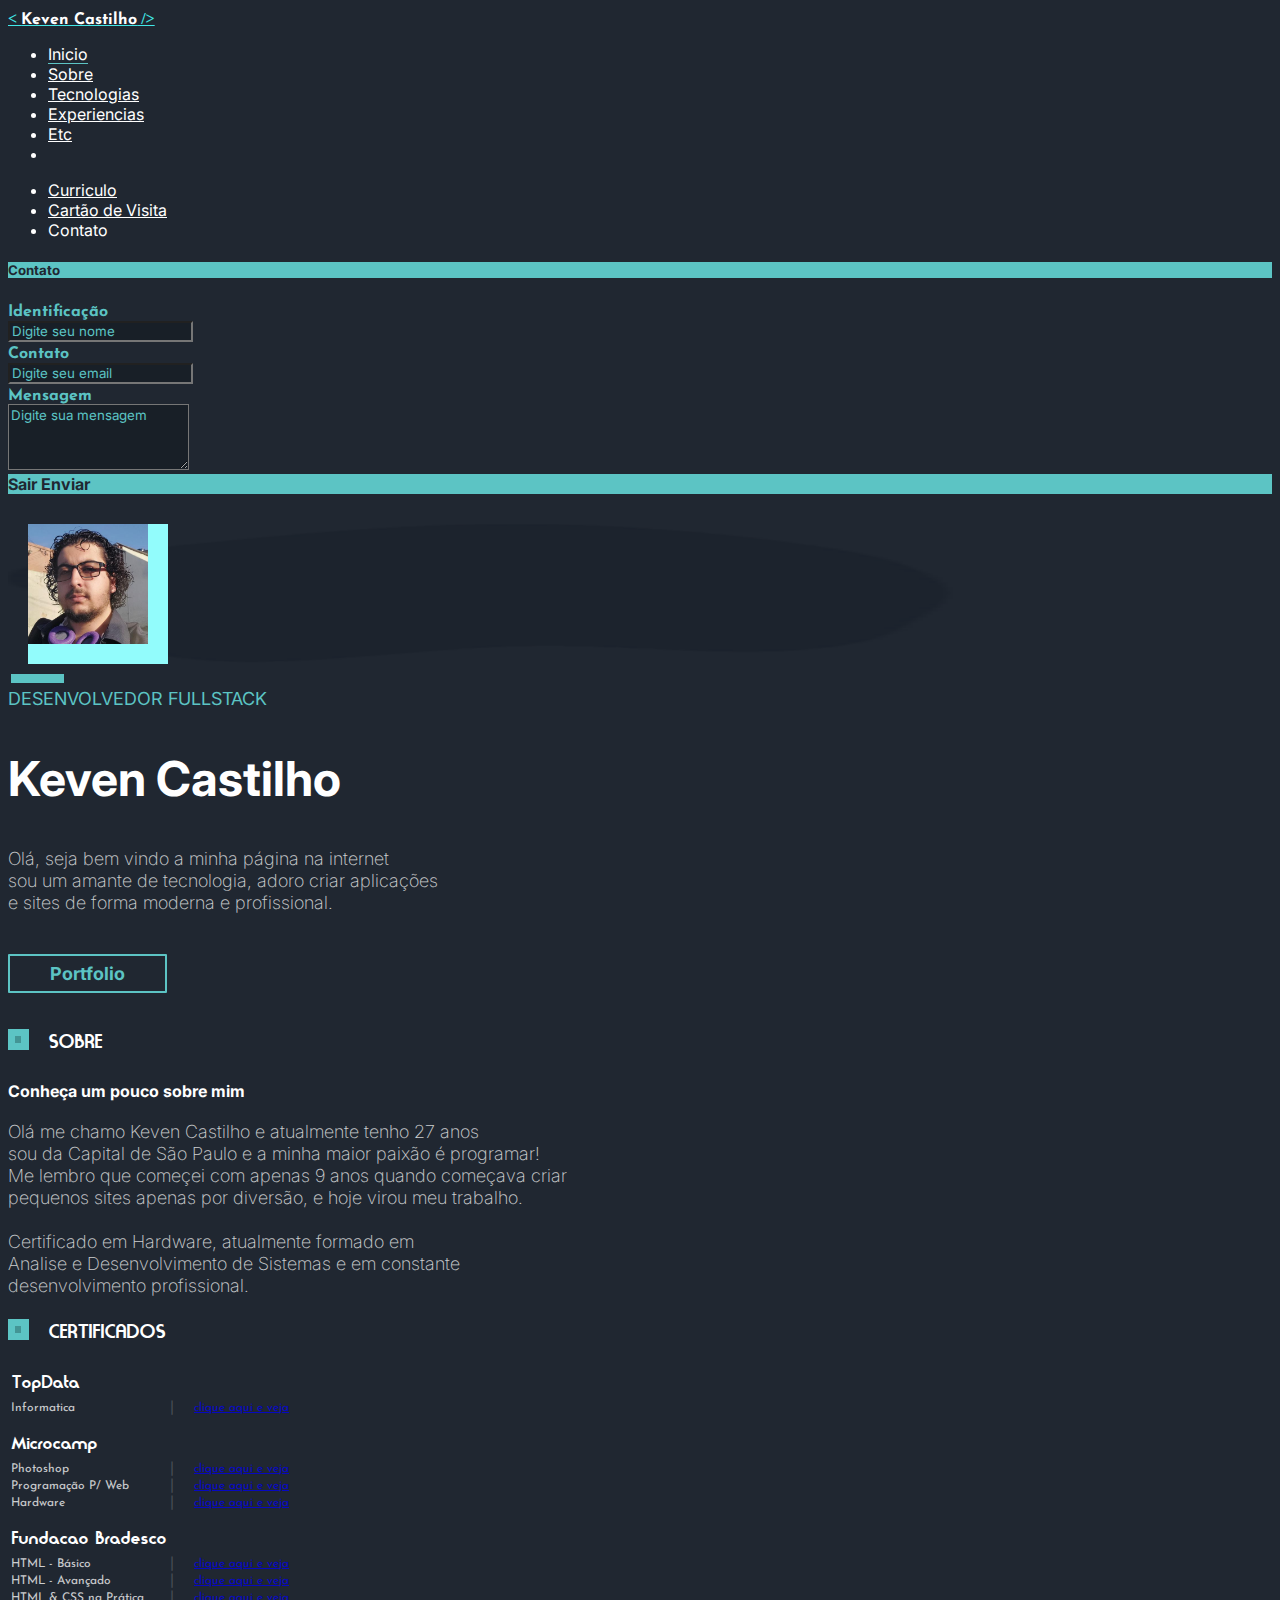
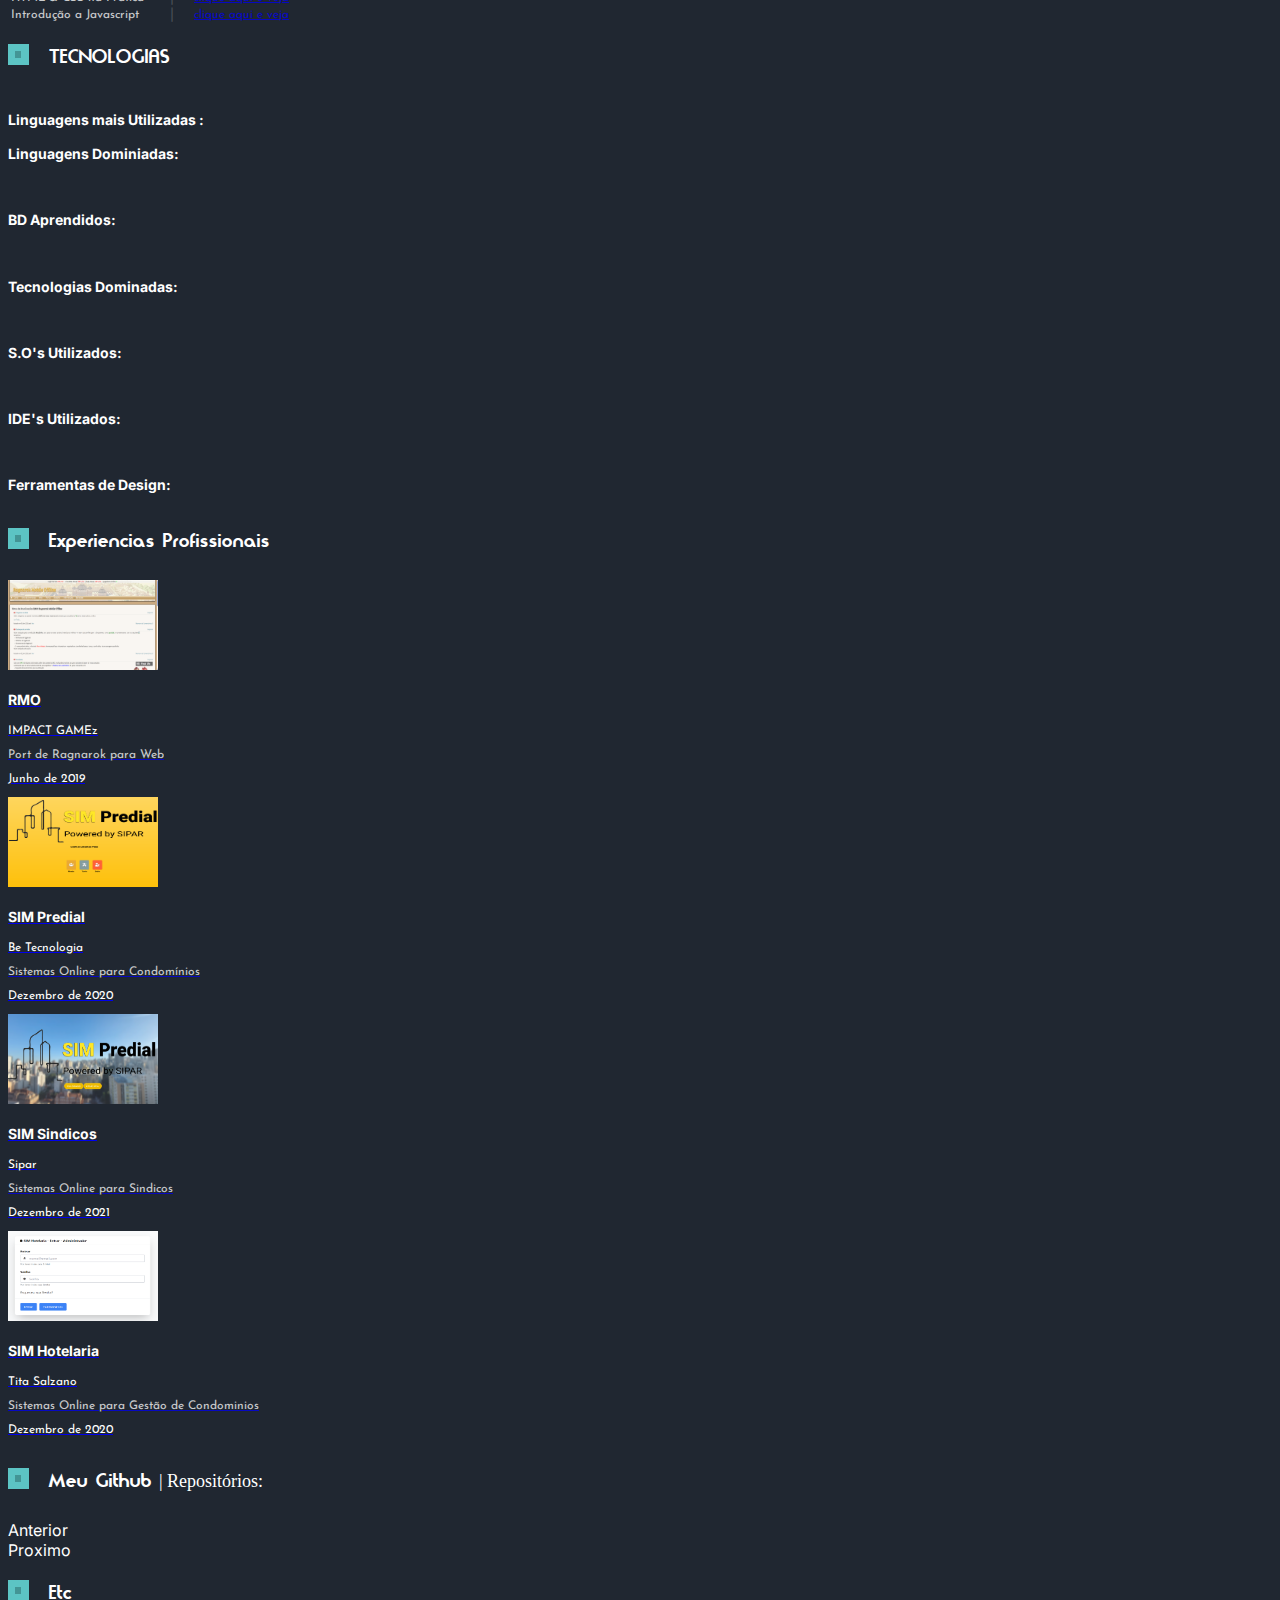
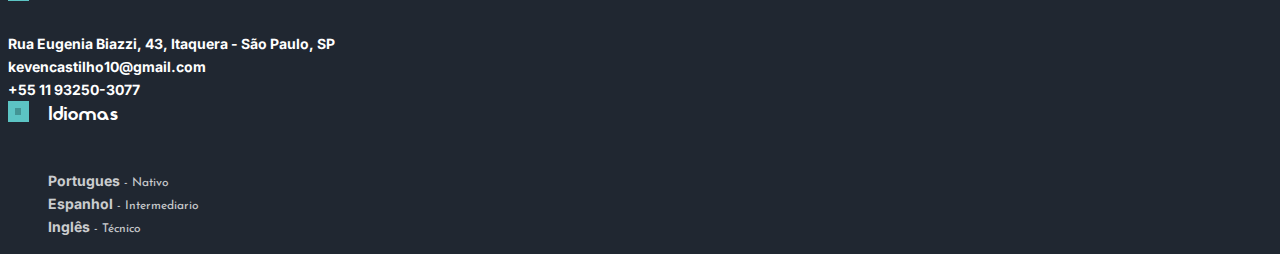
==== index.html @ 879e7cb8 "Update index.html" ====
<!DOCTYPE html>
<html lang="pt-BR" dir="ltr">
<head>
	<meta charset="utf-8">
	<meta name="viewport" content="width=device-width, initial-scale=1">

	<title>Keven Castilho</title>

	<link rel="stylesheet" href="assets/css/style.css" />
	<link rel="stylesheet" href="https://cdn.jsdelivr.net/npm/bootstrap@5.1.3/dist/css/bootstrap.min.css" integrity="sha384-1BmE4kWBq78iYhFldvKuhfTAU6auU8tT94WrHftjDbrCEXSU1oBoqyl2QvZ6jIW3" crossorigin="anonymous">
	<link rel="stylesheet" href="https://cdnjs.cloudflare.com/ajax/libs/fancybox/3.2.5/jquery.fancybox.min.css">
	<link rel="stylesheet" href="https://bootswatch.com/5/superhero/bootstrap.min.css" />
	<style>
	.card-text {
		overflow: hidden;
		text-overflow: ellipsis;
		display: -webkit-box;
		-webkit-line-clamp: 1;
		-webkit-box-orient: vertical;
	}
	.card-header {
		max-width: 500px;
		white-space: nowrap;
		overflow: hidden;
		text-overflow: ellipsis;
	}
	.gitcont {
		font-family: cursive;
	}
	.bg-js {
		background-color: #323330;
	}
	.bg-php{
		background-color: #777bb4;
	}
	.bg-c{
		background-color: #00599c;
	}
	.bg-csharp {
		background-color: #239120;
	}
	.bg-java{
		background-color: #ed8b00;
	}
	.bg-site{
		background-color: #439595;
	}
	.card-left{
		line-height: 45px;
	}
	.card-right{
		line-height: 45px;
	}
	.ver{
		text-decoration: none;
		color: #fff;
	}
	.ver:hover{
		cursor: pointer;
		color: #5CC4C4;
	}
	.hid{
		display: none !important;
	}
	.svg {
		padding: 5px 20px;
		background-color: #439595;
		font-family: monospace;
		text-transform: initial;
	}
	</style>
	<script src="https://smtpjs.com/v3/smtp.js"></script>
	<script src="https://code.jquery.com/jquery-3.2.1.js"></script>
	<script src="https://cdnjs.cloudflare.com/ajax/libs/fancybox/3.2.5/jquery.fancybox.min.js"></script>
	<script src="assets/js/fontawesome.js"></script>
</head>
<body>
	<div class="container" id="container">
		<nav class="navbar navbar-expand-lg navbar-dark mb-5" id="inicio">
			<div class="container-fluid">
				<a class="navbar-brand" href="#">< <span class="nav-logo">Keven Castilho</span> /></a>
				<button class="navbar-toggler" type="button" data-bs-toggle="collapse" data-bs-target="#navbarSupportedContent" aria-controls="navbarSupportedContent" aria-expanded="false" aria-label="Toggle navigation">
					<span class="navbar-toggler-icon"></span>
				</button>
				<div class="collapse navbar-collapse" id="navbarSupportedContent">
					<ul class="navbar-nav me-auto mb-2 mb-lg-10 justify-content-center">
						<li class="nav-item">
							<a class="nav-link active" aria-current="page" href="#inicio">Inicio</a>
						</li>
						<li class="nav-item">
							<a class="nav-link" href="#sobre">Sobre</a>
						</li>
						<li class="nav-item">
							<a class="nav-link" href="#tecnologias">Tecnologias</a>
						</li>
						<li class="nav-item">
							<a class="nav-link" href="#experiencia">Experiencias</a>
						</li>
						<li class="nav-item">
							<a class="nav-link" href="#etc">Etc</a>
						</li>
						<li class="nav-item">
							<div class="menu" id="menu_itens">
								<ul class="menu">
									<li class="menu" onclick="ocarina_menu()" id="ocarina_menu_itens"><img src="assets/images/ocarina.png" /></li>
								</ul>
							</div>
						</li>
					</ul>
					<ul class="navbar-nav me-auto mb-2 mb-lg-10 justify-content-end">
						<li class="nav-item">
							<a download="Keven Castilho - Curriculo.pdf" class="nav-link down" href="assets/certificados/Keven_Castilho-Curriculo.pdf">Curriculo</a>
						</li>
						<li class="nav-item">
							<a download="Keven Castilho - Cartão de Visita.pdf" class="nav-link down" href="assets/certificados/Keven_Castilho-Cartao.pdf">Cartão de Visita</a>
						</li>
						<li class="nav-item">
							<a class="nav-link contato" data-bs-toggle="modal" data-bs-target="#contato" onclick="contato()">
								Contato
							</a>
						</li>
					</ul>

					<div class="modal fade" id="contato" tabindex="-1" aria-labelledby="contato" aria-hidden="true">
						<form class="row contact_form" action="#" method="post" id="contactForm" novalidate="novalidate">
							<div class="modal-dialog">
								<div class="modal-content">
									<div class="modal-header">
										<h5 class="modal-title" id="contato">Contato</h5>
									</div>
									<div class="modal-body">
										<div class="row">
											<div class="col-12">
												<label class="contato-label text-info">Identificação</label>
											</div>
											<div class="col-12 mb-3">
												<input id="nome" name="nome" type="text" class="form-control" placeholder="Digite seu nome" />
											</div>

											<div class="col-12">
												<label class="contato-label text-info">Contato</label>
											</div>
											<div class="col-12 mb-3">
												<input id="contato" name="email" type="mail" class="form-control" placeholder="Digite seu email" />
											</div>

											<div class="col-12">
												<label class="contato-label text-info">Mensagem</label>
											</div>
											<div class="col-12 mb-3">
												<textarea id="mensagem" name="mensagem" class="form-control" placeholder="Digite sua mensagem" rows="4"></textarea>
											</div>
										</div>
									</div>
									<div class="modal-footer">
										<button type="button" class="btn btn-secondary" data-bs-dismiss="modal">Sair</button>
										<button type="button" class="btn btn-dark" onclick="sendEmail()">Enviar</button>
									</div>
								</div>
							</div>
						</form>
					</div>

				</div>
			</div>
		</nav>
	</br>
	<section id="sobre" class="mt-5 mb-5">
		<div class="row">
			<div class="col-12 col-sm-3">
				<div class="bg-top p-5">
					<div class="img-bg-top rounded-circle d-flex justify-content-center">
						<div class="img-top rounded-circle">

						</div>
					</div>
				</div>
			</div>
			<div class="col-12 col-sm-5">
				<span class="main-top">DESENVOLVEDOR FULLSTACK
					<div id="mb_ocarina" class="chest" style="display: none;" onclick="ombo()">
						<a onclick="p_ocarina()"><img src="assets/images/ocarina.png" id="ocarina" class="chest-item" style="display: none;"/></a>
					</div>
				</span>
				<h2 class="main-top">Keven Castilho</h2>
				<p class="desc-top">
					Olá, seja bem vindo a minha página na internet</br>
					sou um amante de tecnologia, adoro criar aplicações</br>
					e sites de forma moderna e profissional.</br>
				</br>
				<div class="row">
					<div class="col-12 col-sm mb-5 btn-top">
						<a href="http://kmc.rf.gd/Projetos/"><button class="btn-top" type="button">Portfolio</button></a>
					</div>
					<div class="col btn-top">
						<a href="https://www.linkedin.com/in/kevencastilho/" class="top-btns fab fa-linkedin" target="_blank" style="-webkit-tap-highlight-color: rgba(0, 0, 0, 0);"><span class="label"></span></a>
					</div>
					<div class="col btn-top">
						<a href="https://github.com/angelusinferni" class="top-btns fa-brands fa-github-square" target="_blank" style="-webkit-tap-highlight-color: rgba(0, 0, 0, 0);"><span class="label"></span></a>
					</div>
					<div class="col btn-top">
						<a href="https://api.whatsapp.com/send?phone=5511932503077&amp;text=Ol%C3%A1%20Keven%2Cvim%20do%20site%20kvn.rf.gd%20e%20gostaria%20de%20conversar%20com%20voc%C3%AA." class="top-btns fa-brands fa-whatsapp-square" target="_blank" style="-webkit-tap-highlight-color: rgba(0, 0, 0, 0);"><span class="label"></span></a>
					</div>
				</div>
			</p>
		</div>
		<!-- <div class="col-3 bg-top-right" id="vid">
		<div class="modal fade" id="emulador" tabindex="-1" aria-labelledby="emuladorLabel" aria-hidden="true">
		<div class="modal-dialog">
		<div class="modal-content">
		<div class="modal-header" style="width:135%;">
		<h5 class="modal-title" id="emuladorLabel">The Legend of Zelda - A Link to The Past</h5>
		<button type="button" class="btn-close" data-bs-dismiss="modal" aria-label="Close"></button>
	</div>
	<div class="modal-body" style="width:135%;height: 510px;">

	<div id="playEmulador" class="emu">

</div>

<script>
var NepPlayer = "#playEmulador";
var NepEmu = "snes";
var NepLang = "ptBR";
var NepEmuAR = "4:3";
var NepMaxWidth = "640px";
var NepColor = "#5CC4C4";
var boxartimg = '<img src="assets/images/snes.png" class="emu_img" />';
var gameUrl = "assets/roms/zelda.smc";
</script>

<script src="https://mem.neptunjs.com/njs/njsLoader.js" type="text/javascript"></script>


</div>
<div class="modal-footer" style="width:135%;">
<button type="button" class="btn btn-secondary" data-bs-dismiss="modal">Close</button>
<button type="button" class="btn btn-primary">Save changes</button>
</div>
</div>
</div>
</div>
</div> -->
</div>
</section>
</br>
<section id="sobre" class="mt-5 mb-5">
	<div class="row">
		<div class="col-12 col-sm-6">

			<div class="marcador">
				<div class="marcador-centro">
				</div>
			</div>

			<span class="topico">SOBRE</span></br></br>
			<b>Conheça um pouco sobre mim</b></br></br>
			<span class="topico-desc">
				Olá me chamo Keven Castilho e atualmente tenho 27 anos</br>
				sou da Capital de São Paulo e a minha maior paixão é programar!</br>
				Me lembro que começei com apenas 9 anos quando começava criar</br>
				pequenos sites apenas por diversão, e hoje virou meu trabalho.</br></br>
				Certificado em Hardware, atualmente formado em</br>
				Analise e Desenvolvimento de Sistemas e em constante</br>
				desenvolvimento profissional.</br></br>
			</span>
		</div>
		<div class="col-12 col-sm-6">

			<div class="marcador">
				<div class="marcador-centro">
				</div>
			</div>

			<span class="topico">CERTIFICADOS</span></br></br>
			<table class="cert">
				<tbody>
					<tr>
						<td class="cert-head">TopData</td>
						<td></td>
						<td></td>
					</tr>
					<tr class="cert-linha">
						<td>Informatica</td>
						<td class="cert-divisor">|</td>
						<td class="text-right"><a data-fancybox="images" href="assets/certificados/topdata.jpg" class="cert-link">clique aqui e veja</a></td>
					</tr>
					<tr class="cert-separa">
						<td></td>
						<td></td>
						<td></td>
					</tr>
					<tr>
						<td class="cert-head">Microcamp</td>
						<td></td>
						<td></td>
					</tr>
					<tr class="cert-linha">
						<td>Photoshop</td>
						<td class="cert-divisor">|</td>
						<td class="text-right"><a data-fancybox="images" href="assets/certificados/photoshop.jpg" href="#" class="cert-link">clique aqui e veja</a></td>
					</tr>
					<tr class="cert-linha">
						<td>Programação P/ Web</td>
						<td class="cert-divisor">|</td>
						<td class="text-right"><a data-fancybox="images" href="assets/certificados/prog_web.jpg" href="#" class="cert-link">clique aqui e veja</a></td>
					</tr>
					<tr class="cert-linha">
						<td>Hardware</td>
						<td class="cert-divisor">|</td>
						<td class="text-right"><a data-fancybox="images" href="assets/certificados/hardware.jpg" href="#" class="cert-link">clique aqui e veja</a></td>
					</tr>
					<tr class="cert-separa">
						<td></td>
						<td></td>
						<td></td>
					</tr>
					<tr>
						<td class="cert-head">Fundacao Bradesco</td>
						<td></td>
						<td></td>
					</tr>
					<tr class="cert-linha">
						<td>HTML - Básico</td>
						<td class="cert-divisor">|</td>
						<td class="text-right"><a data-fancybox="iframe" href="assets/certificados/html_basico.pdf" href="#" class="cert-link">clique aqui e veja</a></td>
					</tr>
					<tr class="cert-linha">
						<td>HTML - Avançado</td>
						<td class="cert-divisor">|</td>
						<td class="text-right"><a data-fancybox="iframe" href="assets/certificados/html_avancado.pdf" class="cert-link">clique aqui e veja</a></td>
					</tr>
					<tr class="cert-linha">
						<td>HTML & CSS na Prática</td>
						<td class="cert-divisor">|</td>
						<td class="text-right"><a data-fancybox="iframe" href="assets/certificados/html_css.pdf" class="cert-link">clique aqui e veja</a></td>
					</tr>
					<tr class="cert-linha">
						<td>Introdução a Javascript</td>
						<td class="cert-divisor">|</td>
						<td class="text-right"><a data-fancybox="iframe" href="assets/certificados/javascript.pdf" class="cert-link">clique aqui e veja</a></td>
					</tr>
				</tbody>
			</table>
		</div>
	</div>
</section>
</br>
<section id="tecnologias" class="mt-5 mb-5">
	<div class="marcador">
		<div class="marcador-centro">
		</div>
	</div>

	<span class="topico">TECNOLOGIAS</span></br></br>

	<h2 class="code-line" data-line-start=5 data-line-end=6 >
		Linguagens mais Utilizadas :
	</h2>

	<div class="row mb-3" id="linguagem_utilizada">

	</div>
	<h2 class="code-line" data-line-start=5 data-line-end=6 >
		<a onclick="show('linguagem')" class="ver">Linguagens Dominiadas:&nbsp&nbsp&nbsp&nbsp&nbsp&nbsp&nbsp<i id="i_linguagem" class="fa-solid fa-eye-slash"></i></a>
	</h2>

	<div class="row hid" id="linguagem">

		<div class="col-2 card-left">
			<b><img src="https://img.shields.io/badge/html5-%23E34F26.svg?style=for-the-badge&amp;logo=html5&amp;logoColor=white" alt="HTML5"></b>
		</div>
		<div class="col-9">
			<p class="has-line-data" data-line-start="7" data-line-end="8">
				<div class="progress">
					<div class="progress-bar progress-bar-striped progress-bar-animated bg-danger" role="progressbar" aria-valuenow="75" aria-valuemin="0" aria-valuemax="100" style="width: 95%;"></div>
				</div>
			</p>
		</div>
		<div class="col-1 card-right">
			95%
		</div>

		<div class="col-2 card-left">
			<b><img src="https://img.shields.io/badge/css3-%231572B6.svg?style=for-the-badge&amp;logo=css3&amp;logoColor=white" alt="CSS3"></b>
		</div>
		<div class="col-9">
			<p class="has-line-data" data-line-start="7" data-line-end="8">
				<div class="progress">
					<div class="progress-bar progress-bar-striped progress-bar-animated" role="progressbar" aria-valuenow="75" aria-valuemin="0" aria-valuemax="100" style="width: 80%;"></div>
				</div>
			</p>
		</div>
		<div class="col-1 card-right">
			80%
		</div>

		<div class="col-2 card-left">
			<b><img src="https://img.shields.io/badge/javascript-%23323330.svg?style=for-the-badge&amp;logo=javascript&amp;logoColor=%23F7DF1E" alt="JavaScript"></td></b>
		</div>
		<div class="col-9">
			<p class="has-line-data" data-line-start="7" data-line-end="8">
				<div class="progress">
					<div class="progress-bar progress-bar-striped progress-bar-animated bg-js" role="progressbar" aria-valuenow="75" aria-valuemin="0" aria-valuemax="100" style="width: 75%;"></div>
				</div>
			</p>
		</div>
		<div class="col-1 card-right">
			75%
		</div>

		<div class="col-2 card-left">
			<b><img src="https://img.shields.io/badge/php-%23777BB4.svg?style=for-the-badge&amp;logo=php&amp;logoColor=white" alt="PHP"></b>
		</div>
		<div class="col-9">
			<p class="has-line-data" data-line-start="7" data-line-end="8">
				<div class="progress">
					<div class="progress-bar progress-bar-striped progress-bar-animated bg-php" role="progressbar" aria-valuenow="75" aria-valuemin="0" aria-valuemax="100" style="width: 90%;"></div>
				</div>
			</p>
		</div>
		<div class="col-1 card-right">
			90%
		</div>

		<div class="col-2 card-left">
			<b><img src="https://img.shields.io/badge/c-%2300599C.svg?style=for-the-badge&amp;logo=c&amp;logoColor=white" alt="C"></b>
		</div>
		<div class="col-9">
			<p class="has-line-data" data-line-start="7" data-line-end="8">
				<div class="progress">
					<div class="progress-bar progress-bar-striped progress-bar-animated bg-c" role="progressbar" aria-valuenow="75" aria-valuemin="0" aria-valuemax="100" style="width: 25%;"></div>
				</div>
			</p>
		</div>
		<div class="col-1 card-right">
			25%
		</div>

		<div class="col-2 card-left">
			<b><img src="https://img.shields.io/badge/c%23-%23239120.svg?style=for-the-badge&amp;logo=c-sharp&amp;logoColor=white" alt="C#"></b>
		</div>
		<div class="col-9">
			<p class="has-line-data" data-line-start="7" data-line-end="8">
				<div class="progress">
					<div class="progress-bar progress-bar-striped progress-bar-animated bg-csharp" role="progressbar" aria-valuenow="75" aria-valuemin="0" aria-valuemax="100" style="width: 35%;"></div>
				</div>
			</p>
		</div>
		<div class="col-1 card-right">
			35%
		</div>

		<div class="col-2 card-left">
			<b><img src="https://img.shields.io/badge/java-%23ED8B00.svg?style=for-the-badge&amp;logo=java&amp;logoColor=white" alt="Java"></b>
		</div>
		<div class="col-9">
			<p class="has-line-data" data-line-start="7" data-line-end="8">
				<div class="progress">
					<div class="progress-bar progress-bar-striped progress-bar-animated bg-java" role="progressbar" aria-valuenow="75" aria-valuemin="0" aria-valuemax="100" style="width: 75%;"></div>
				</div>
			</p>
		</div>
		<div class="col-1 card-right">
			75%
		</div>
	</div>
</br>
<h2 class="code-line" data-line-start=5 data-line-end=6 >
	<a id="Linguagens_Dominiadas_5"></a>
	<a onclick="show('bd')" class="ver">BD Aprendidos:&nbsp&nbsp&nbsp&nbsp&nbsp&nbsp&nbsp<i id="i_bd" class="fa-solid fa-eye-slash"></i></a>
</h2>

<div class="row hid" id="bd">

	<div class="col-2 card-left">
		<b><img src="https://img.shields.io/badge/mysql-%2300f.svg?style=for-the-badge&amp;logo=mysql&amp;logoColor=white" alt="MySQL"></b>
	</div>
	<div class="col-9">
		<p class="has-line-data" data-line-start="7" data-line-end="8">
			<div class="progress">
				<div class="progress-bar progress-bar-striped progress-bar-animated bg-danger" role="progressbar" aria-valuenow="75" aria-valuemin="0" aria-valuemax="100" style="width: 95%;"></div>
			</div>
		</p>
	</div>
	<div class="col-1 card-right">
		95%
	</div>

	<div class="col-2 card-left">
		<b><img src="https://img.shields.io/badge/Microsoft%20SQL%20Sever-CC2927?style=for-the-badge&amp;logo=microsoft%20sql%20server&amp;logoColor=white" alt="MicrosoftSQLServer"></b>
	</div>
	<div class="col-9">
		<p class="has-line-data" data-line-start="7" data-line-end="8">
			<div class="progress">
				<div class="progress-bar progress-bar-striped progress-bar-animated" role="progressbar" aria-valuenow="75" aria-valuemin="0" aria-valuemax="100" style="width: 80%;"></div>
			</div>
		</p>
	</div>
	<div class="col-1 card-right">
		80%
	</div>
</div>

</br>
<h2 class="code-line" data-line-start=5 data-line-end=6 >
	<a onclick="show('tecnologia')" class="ver">Tecnologias Dominadas:&nbsp&nbsp&nbsp&nbsp&nbsp&nbsp&nbsp<i id="i_tecnologia" class="fa-solid fa-eye-slash"></i></a>
</h2>

<div class="row hid" id="tecnologia">

	<div class="col-2 card-left">
		<b><img src="https://img.shields.io/badge/apache-%23D42029.svg?style=for-the-badge&amp;logo=apache&amp;logoColor=white" alt="Apache"></b>
	</div>
	<div class="col-9">
		<p class="has-line-data" data-line-start="7" data-line-end="8">
			<div class="progress">
				<div class="progress-bar progress-bar-striped progress-bar-animated bg-danger" role="progressbar" aria-valuenow="75" aria-valuemin="0" aria-valuemax="100" style="width: 95%;"></div>
			</div>
		</p>
	</div>
	<div class="col-1 card-right">
		95%
	</div>

	<div class="col-2 card-left">
		<b><img src="https://img.shields.io/badge/.NET-5C2D91?style=for-the-badge&amp;logo=.net&amp;logoColor=white" alt=".Net"></b>
	</div>
	<div class="col-9">
		<p class="has-line-data" data-line-start="7" data-line-end="8">
			<div class="progress">
				<div class="progress-bar progress-bar-striped progress-bar-animated" role="progressbar" aria-valuenow="75" aria-valuemin="0" aria-valuemax="100" style="width: 80%;"></div>
			</div>
		</p>
	</div>
	<div class="col-1 card-right">
		80%
	</div>

	<div class="col-2 card-left">
		<b><img src="https://img.shields.io/badge/github-%23121011.svg?style=for-the-badge&amp;logo=github&amp;logoColor=white" alt="GitHub"></b>
	</div>
	<div class="col-9">
		<p class="has-line-data" data-line-start="7" data-line-end="8">
			<div class="progress">
				<div class="progress-bar progress-bar-striped progress-bar-animated bg-js" role="progressbar" aria-valuenow="75" aria-valuemin="0" aria-valuemax="100" style="width: 75%;"></div>
			</div>
		</p>
	</div>
	<div class="col-1 card-right">
		75%
	</div>

	<div class="col-2 card-left">
		<b><img src="https://img.shields.io/badge/GoogleCloud-%234285F4.svg?style=for-the-badge&amp;logo=google-cloud&amp;logoColor=white" alt="Google Cloud"></b>
	</div>
	<div class="col-9">
		<p class="has-line-data" data-line-start="7" data-line-end="8">
			<div class="progress">
				<div class="progress-bar progress-bar-striped progress-bar-animated bg-php" role="progressbar" aria-valuenow="75" aria-valuemin="0" aria-valuemax="100" style="width: 90%;"></div>
			</div>
		</p>
	</div>
	<div class="col-1 card-right">
		90%
	</div>
</div>

</br>
<h2 class="code-line" data-line-start=5 data-line-end=6 >
	<a onclick="show('so')" class="ver">S.O's Utilizados:&nbsp&nbsp&nbsp&nbsp&nbsp&nbsp&nbsp<i id="i_so" class="fa-solid fa-eye-slash"></i></a>
</h2>

<div class="row hid" id="so">

	<div class="col-2 card-left">
		<b><img src="https://img.shields.io/badge/Windows-0078D6?style=for-the-badge&amp;logo=windows&amp;logoColor=white" alt="Windows"></b>
	</div>
	<div class="col-9">
		<p class="has-line-data" data-line-start="7" data-line-end="8">
			<div class="progress">
				<div class="progress-bar progress-bar-striped progress-bar-animated bg-danger" role="progressbar" aria-valuenow="75" aria-valuemin="0" aria-valuemax="100" style="width: 95%;"></div>
			</div>
		</p>
	</div>
	<div class="col-1 card-right">
		95%
	</div>

	<div class="col-2 card-left">
		<b><img src="https://img.shields.io/badge/Windows%20xp-003399?style=for-the-badge&amp;logo=windowsxp&amp;logoColor=white" alt="Windows XP"></b>
	</div>
	<div class="col-9">
		<p class="has-line-data" data-line-start="7" data-line-end="8">
			<div class="progress">
				<div class="progress-bar progress-bar-striped progress-bar-animated" role="progressbar" aria-valuenow="75" aria-valuemin="0" aria-valuemax="100" style="width: 80%;"></div>
			</div>
		</p>
	</div>
	<div class="col-1 card-right">
		80%
	</div>

	<div class="col-2 card-left">
		<b><img src="https://img.shields.io/badge/Linux-FCC624?style=for-the-badge&amp;logo=linux&amp;logoColor=black" alt="Linux"></b>
	</div>
	<div class="col-9">
		<p class="has-line-data" data-line-start="7" data-line-end="8">
			<div class="progress">
				<div class="progress-bar progress-bar-striped progress-bar-animated bg-js" role="progressbar" aria-valuenow="75" aria-valuemin="0" aria-valuemax="100" style="width: 75%;"></div>
			</div>
		</p>
	</div>
	<div class="col-1 card-right">
		75%
	</div>

	<div class="col-2 card-left">
		<b><img src="https://img.shields.io/badge/Debian-D70A53?style=for-the-badge&amp;logo=debian&amp;logoColor=white" alt="Debian"></b>
	</div>
	<div class="col-9">
		<p class="has-line-data" data-line-start="7" data-line-end="8">
			<div class="progress">
				<div class="progress-bar progress-bar-striped progress-bar-animated bg-php" role="progressbar" aria-valuenow="75" aria-valuemin="0" aria-valuemax="100" style="width: 90%;"></div>
			</div>
		</p>
	</div>
	<div class="col-1 card-right">
		90%
	</div>

	<div class="col-2 card-left">
		<b><img src="https://img.shields.io/badge/Ubuntu-E95420?style=for-the-badge&amp;logo=ubuntu&amp;logoColor=white" alt="Ubuntu"></b>
	</div>
	<div class="col-9">
		<p class="has-line-data" data-line-start="7" data-line-end="8">
			<div class="progress">
				<div class="progress-bar progress-bar-striped progress-bar-animated bg-php" role="progressbar" aria-valuenow="75" aria-valuemin="0" aria-valuemax="100" style="width: 90%;"></div>
			</div>
		</p>
	</div>
	<div class="col-1 card-right">
		90%
	</div>

	<div class="col-2 card-left">
		<b><img src="https://img.shields.io/badge/chrome%20os-3d89fc?style=for-the-badge&amp;logo=google%20chrome&amp;logoColor=white" alt="Chrome OS"></b>
	</div>
	<div class="col-9">
		<p class="has-line-data" data-line-start="7" data-line-end="8">
			<div class="progress">
				<div class="progress-bar progress-bar-striped progress-bar-animated bg-php" role="progressbar" aria-valuenow="75" aria-valuemin="0" aria-valuemax="100" style="width: 90%;"></div>
			</div>
		</p>
	</div>
	<div class="col-1 card-right">
		90%
	</div>

	<div class="col-2 card-left">
		<b><img src="https://img.shields.io/badge/Android-3DDC84?style=for-the-badge&amp;logo=android&amp;logoColor=white" alt="Android"></b>
	</div>
	<div class="col-9">
		<p class="has-line-data" data-line-start="7" data-line-end="8">
			<div class="progress">
				<div class="progress-bar progress-bar-striped progress-bar-animated bg-php" role="progressbar" aria-valuenow="75" aria-valuemin="0" aria-valuemax="100" style="width: 90%;"></div>
			</div>
		</p>
	</div>
	<div class="col-1 card-right">
		90%
	</div>
</div>

</br>
<h2 class="code-line" data-line-start=5 data-line-end=6 >
	<a onclick="show('ide')" class="ver">IDE's Utilizados:&nbsp&nbsp&nbsp&nbsp&nbsp&nbsp&nbsp<i id="i_ide" class="fa-solid fa-eye-slash"></i></a>
</h2>

<div class="row hid" id="ide">
	<div class="col-2 card-left">
		<b><img src="https://img.shields.io/badge/Android%20Studio-3DDC84.svg?style=for-the-badge&amp;logo=android-studio&amp;logoColor=white" alt="Android Studio"></b>
	</div>
	<div class="col-9">
		<p class="has-line-data" data-line-start="7" data-line-end="8">
			<div class="progress">
				<div class="progress-bar progress-bar-striped progress-bar-animated bg-danger" role="progressbar" aria-valuenow="75" aria-valuemin="0" aria-valuemax="100" style="width: 95%;"></div>
			</div>
		</p>
	</div>
	<div class="col-1 card-right">
		95%
	</div>

	<div class="col-2 card-left">
		<b><img src="https://img.shields.io/badge/Visual%20Studio-5C2D91.svg?style=for-the-badge&amp;logo=visual-studio&amp;logoColor=white" alt="Visual Studio"></b>
	</div>
	<div class="col-9">
		<p class="has-line-data" data-line-start="7" data-line-end="8">
			<div class="progress">
				<div class="progress-bar progress-bar-striped progress-bar-animated" role="progressbar" aria-valuenow="75" aria-valuemin="0" aria-valuemax="100" style="width: 80%;"></div>
			</div>
		</p>
	</div>
	<div class="col-1 card-right">
		80%
	</div>

	<div class="col-2 card-left">
		<b><img src="https://img.shields.io/badge/Visual%20Studio%20Code-0078d7.svg?style=for-the-badge&amp;logo=visual-studio-code&amp;logoColor=white" alt="Visual Studio Code"></b>
	</div>
	<div class="col-9">
		<p class="has-line-data" data-line-start="7" data-line-end="8">
			<div class="progress">
				<div class="progress-bar progress-bar-striped progress-bar-animated bg-js" role="progressbar" aria-valuenow="75" aria-valuemin="0" aria-valuemax="100" style="width: 75%;"></div>
			</div>
		</p>
	</div>
	<div class="col-1 card-right">
		75%
	</div>

	<div class="col-2 card-left">
		<b><img src="https://img.shields.io/badge/Atom-%2366595C.svg?style=for-the-badge&amp;logo=atom&amp;logoColor=white" alt="Atom"></b>
	</div>
	<div class="col-9">
		<p class="has-line-data" data-line-start="7" data-line-end="8">
			<div class="progress">
				<div class="progress-bar progress-bar-striped progress-bar-animated bg-php" role="progressbar" aria-valuenow="75" aria-valuemin="0" aria-valuemax="100" style="width: 90%;"></div>
			</div>
		</p>
	</div>
	<div class="col-1 card-right">
		90%
	</div>

	<div class="col-2 card-left">
		<b><img src="https://img.shields.io/badge/sublime_text-%23575757.svg?style=for-the-badge&amp;logo=sublime-text&amp;logoColor=important" alt="Sublime Text"></b>
	</div>
	<div class="col-9">
		<p class="has-line-data" data-line-start="7" data-line-end="8">
			<div class="progress">
				<div class="progress-bar progress-bar-striped progress-bar-animated bg-php" role="progressbar" aria-valuenow="75" aria-valuemin="0" aria-valuemax="100" style="width: 90%;"></div>
			</div>
		</p>
	</div>
	<div class="col-1 card-right">
		90%
	</div>

	<div class="col-2 card-left">
		<b><img src="https://img.shields.io/badge/VIM-%2311AB00.svg?style=for-the-badge&amp;logo=vim&amp;logoColor=white" alt="Vim"></b>
	</div>
	<div class="col-9">
		<p class="has-line-data" data-line-start="7" data-line-end="8">
			<div class="progress">
				<div class="progress-bar progress-bar-striped progress-bar-animated bg-php" role="progressbar" aria-valuenow="75" aria-valuemin="0" aria-valuemax="100" style="width: 90%;"></div>
			</div>
		</p>
	</div>
	<div class="col-1 card-right">
		90%
	</div>

	<div class="col-2 card-left">
		<b><img src="https://img.shields.io/badge/CodePen-white?style=for-the-badge&amp;logo=codepen&amp;logoColor=black" alt="CodePen"></b>
	</div>
	<div class="col-9">
		<p class="has-line-data" data-line-start="7" data-line-end="8">
			<div class="progress">
				<div class="progress-bar progress-bar-striped progress-bar-animated bg-php" role="progressbar" aria-valuenow="75" aria-valuemin="0" aria-valuemax="100" style="width: 90%;"></div>
			</div>
		</p>
	</div>
	<div class="col-1 card-right">
		90%
	</div>
</div>

</br>
<h2 class="code-line" data-line-start=5 data-line-end=6 >
	<a onclick="show('design')" class="ver">Ferramentas de Design:&nbsp&nbsp&nbsp&nbsp&nbsp&nbsp&nbsp<i id="i_design" class="fa-solid fa-eye-slash"></i></a>
</h2>

<div class="row hid" id="design">

	<div class="col-2 card-left">
		<b><img src="https://img.shields.io/badge/adobephotoshop-%2331A8FF.svg?style=for-the-badge&amp;logo=adobephotoshop&amp;logoColor=white" alt="Adobe Photoshop"></b>
	</div>
	<div class="col-9">
		<p class="has-line-data" data-line-start="7" data-line-end="8">
			<div class="progress">
				<div class="progress-bar progress-bar-striped progress-bar-animated bg-danger" role="progressbar" aria-valuenow="75" aria-valuemin="0" aria-valuemax="100" style="width: 95%;"></div>
			</div>
		</p>
	</div>
	<div class="col-1 card-right">
		95%
	</div>

	<div class="col-2 card-left">
		<b><img src="https://img.shields.io/badge/Gimp-657D8B?style=for-the-badge&amp;logo=gimp&amp;logoColor=FFFFFF" alt="Gimp Gnu Image Manipulation Program"></b>
	</div>
	<div class="col-9">
		<p class="has-line-data" data-line-start="7" data-line-end="8">
			<div class="progress">
				<div class="progress-bar progress-bar-striped progress-bar-animated" role="progressbar" aria-valuenow="75" aria-valuemin="0" aria-valuemax="100" style="width: 80%;"></div>
			</div>
		</p>
	</div>
	<div class="col-1 card-right">
		80%
	</div>

	<div class="col-2 card-left">
		<b><img src="https://img.shields.io/badge/Canva-%2300C4CC.svg?style=for-the-badge&amp;logo=Canva&amp;logoColor=white" alt="Canva"></b>
	</div>
	<div class="col-9">
		<p class="has-line-data" data-line-start="7" data-line-end="8">
			<div class="progress">
				<div class="progress-bar progress-bar-striped progress-bar-animated bg-js" role="progressbar" aria-valuenow="75" aria-valuemin="0" aria-valuemax="100" style="width: 75%;"></div>
			</div>
		</p>
	</div>
	<div class="col-1 card-right">
		75%
	</div>

	<div class="col-2 card-left">
		<b><img src="https://img.shields.io/badge/figma-%23F24E1E.svg?style=for-the-badge&amp;logo=figma&amp;logoColor=white" alt="Figma"></b>
	</div>
	<div class="col-9">
		<p class="has-line-data" data-line-start="7" data-line-end="8">
			<div class="progress">
				<div class="progress-bar progress-bar-striped progress-bar-animated bg-php" role="progressbar" aria-valuenow="75" aria-valuemin="0" aria-valuemax="100" style="width: 90%;"></div>
			</div>
		</p>
	</div>
	<div class="col-1 card-right">
		90%
	</div>

	<div class="col-2 card-left">
		<b><img src="https://img.shields.io/badge/Krita-203759?style=for-the-badge&amp;logo=krita&amp;logoColor=EEF37B" alt="Krita"></b>
	</div>
	<div class="col-9">
		<p class="has-line-data" data-line-start="7" data-line-end="8">
			<div class="progress">
				<div class="progress-bar progress-bar-striped progress-bar-animated bg-php" role="progressbar" aria-valuenow="75" aria-valuemin="0" aria-valuemax="100" style="width: 90%;"></div>
			</div>
		</p>
	</div>
	<div class="col-1 card-right">
		90%
	</div>
</div>

</section>

</br>
<section id="experiencia" class="mt-5 mb-5">
	<div class="marcador">
		<div class="marcador-centro">
		</div>
	</div>

	<span class="topico">Experiencias Profissionais</span></br></br>
	<div class="row">

		<div class="col-4 col-sm-3">
			<a data-fancybox="iframe" data-src="https://kmc.rf.gd/Projetos/Sites/RMO/" href="javascript:;" class="exp-link">
				<div class="row">
					<div class="col-12 col-sm-6">
						<img src="assets/images/rmo.png" class="exp-img img-thumbnail" />
					</div>
					<div class="col-12 col-sm-6">
						<h3 class="exp-titulo">RMO</h3>
						<p class="exp-empresa">IMPACT GAMEz</p>
						<p class="exp-desc">Port de Ragnarok para Web</p>
						<p class="exp-data">Junho de 2019</p>
					</div>
				</div>
			</a>
		</div>

		<div class="col-4 col-sm-3">
			<a data-fancybox="iframe" data-src="https://gruposipar.com/SIM_Predial/" href="javascript:;" class="exp-link">
				<div class="row">
					<div class="col-12 col-sm-6">
						<img src="assets/images/predial.png" class="exp-img img-thumbnail" />
					</div>
					<div class="col-12 col-sm-6">
						<h3 class="exp-titulo">SIM Predial</h3>
						<p class="exp-empresa">Be Tecnologia</p>
						<p class="exp-desc">Sistemas Online para Condomínios</p>
						<p class="exp-data">Dezembro de 2020</p>
					</div>
				</div>
			</a>
		</div>

		<div class="col-4 col-sm-3 mb-5">
			<a data-fancybox="iframe" data-src="https://gruposipar.com/SIM_Sindicos/" href="javascript:;" class="exp-link">
				<div class="row">
					<div class="col-12 col-sm-6">
						<img src="assets/images/sindico.png" class="exp-img img-thumbnail" />
					</div>
					<div class="col-12 col-sm-6">
						<h3 class="exp-titulo">SIM Sindicos</h3>
						<p class="exp-empresa">Sipar</p>
						<p class="exp-desc">Sistemas Online para Sindicos</p>
						<p class="exp-data">Dezembro de 2021</p>
					</div>
				</div>
			</a>
		</div>

		<div class="col-4 col-sm-3">
			<a data-fancybox="iframe" data-src="https://gruposipar.com/SIM_Hotelaria/" href="javascript:;" class="exp-link">
				<div class="row">
					<div class="col-12 col-sm-6">
						<img src="assets/images/hotelaria.png" class="exp-img img-thumbnail" />
					</div>
					<div class="col-12 col-sm-6">
						<h3 class="exp-titulo">SIM Hotelaria</h3>
						<p class="exp-empresa">Tita Salzano</p>
						<p class="exp-desc">Sistemas Online para Gestão de Condominios</p>
						<p class="exp-data">Dezembro de 2020</p>
					</div>
				</div>
			</a>
		</div>
	</div>
</section>
</br>
<section id="git" class="mt-5 mb-5">
	<div class="row">
		<div class="col-12 mb-5">
			<div class="marcador">
				<div class="marcador-centro">
				</div>
			</div>

			<span class="topico">Meu Github <span class="gitcont">| Repositórios:</span> <span class="gitcont" id="gitcont"></span></span></br></br>
			<div class="row">
				<div class="col-12 mb-2">
					<div id="githubLista" class="carousel slide" data-bs-ride="carousel">
						<div class="row">

							<div class="col-2">
								<button class="carousel-control-prev" type="button" data-bs-target="#githubLista" data-bs-slide="prev">
									<span class="carousel-control-prev-icon" aria-hidden="true"></span>
									<span class="visually-hidden">Anterior</span>
								</button>
							</div>
							<div class="col-8">
								<div class="carousel-inner" id="gitLista">

								</div>
							</div>
							<div class="col-2">
								<button class="carousel-control-next" type="button" data-bs-target="#githubLista" data-bs-slide="next">
									<span class="carousel-control-next-icon" aria-hidden="true"></span>
									<span class="visually-hidden">Proximo</span>
								</button>
							</div>

							<div class="col-12 mt-3">
								<div class="carousel-indicators" id="indicadores" style="position:relative !important">

								</div>
							</div>
						</div>

					</div>
				</div>
			</div>
		</div>
	</div>
</section>
</br>
<section id="etc" class="mt-5 mb-5">
	<div class="row">
		<div class="col-12 col-sm-4 mb-5">

			<div class="marcador">
				<div class="marcador-centro">
				</div>
			</div>
			<span class="topico">Etc</span></br></br>
			<div class="row">

				<div class="col-12 mb-2">
					<a href="https://goo.gl/maps/2jTk1mEE4QJdAg7e6" class="etc-link" target="_blank"><i class="fa-solid fa-location-dot mx-2"></i> Rua Eugenia Biazzi, 43, Itaquera - São Paulo, SP</a>
				</div>

				<div class="col-12 mb-2">
					<a href="mailto:kevencastilho10@gmail.com" class="etc-link" target="_blank"><i class="fa-solid fa-envelope mx-2"></i> kevencastilho10@gmail.com</a>
				</div>

				<div class="col-12">
					<a href="tel:11932503077" class="etc-link" target="_blank"><i class="fa-solid fa-mobile-notch mx-2"></i> +55 11 93250-3077</a>
				</div>

			</div>
		</div>
		<div class="col-12 col-sm-4">
			<div class="marcador">
				<div class="marcador-centro">
				</div>
			</div>

			<span class="topico">Idiomas</span></br></br>
			<ul class="etc">
				<li class="etc-li"><b class="etc-b">Portugues</b> - Nativo</li>
				<li class="etc-li"><b class="etc-b">Espanhol</b> - Intermediario</li>
				<li class="etc-li"><b class="etc-b">Inglês</b> - Técnico</li>
			</ul>
		</div>

		<div class="col-12 col-sm-4">

		</div>
	</div>
</section>

</div>

<script src="https://cdn.jsdelivr.net/npm/@popperjs/core@2.10.2/dist/umd/popper.min.js" integrity="sha384-7+zCNj/IqJ95wo16oMtfsKbZ9ccEh31eOz1HGyDuCQ6wgnyJNSYdrPa03rtR1zdB" crossorigin="anonymous"></script>
<script src="https://cdn.jsdelivr.net/npm/bootstrap@5.1.3/dist/js/bootstrap.min.js" integrity="sha384-QJHtvGhmr9XOIpI6YVutG+2QOK9T+ZnN4kzFN1RtK3zEFEIsxhlmWl5/YESvpZ13" crossorigin="anonymous"></script>
<script src="assets/js/e_e.js"></script>
<script>
jQuery.support.cors = true
$('.fancybox-media').fancybox({
	type: 'iframe',
	width: 800,
	height: 580,
	// add
	fitToView: false,
	iframe : {
		preload : false
	}
});
</script>
<script>
var contato_modal = new bootstrap.Modal(document.getElementById('contato'), {
	keyboard: false
});
function contato(){
	contato_modal.toggle();
}
</script>
<script>
function show(div){
	var tecDiv = document.getElementById(div);
	var iDiv = document.getElementById('i_'+div);
	if(tecDiv.classList.contains("hid") == true){
		tecDiv.classList.remove("hid");
	} else {
		tecDiv.classList.add("hid");
	}
	if(iDiv.classList.contains("fa-eye-slash") == true){
		iDiv.classList.remove("fa-eye-slash");
		iDiv.classList.add("fa-eye");
	} else {
		iDiv.classList.remove("fa-eye");
		iDiv.classList.add("fa-eye-slash");
	}
}
</script>
<script>
var git;
var linguagensLinksArray = new Array();
var arrLinguagem = [];
var arrAllLang = new Array();
var arrAllLangLimpo = new Array();
$.ajax({
	url: 'https://api.github.com/users/KevenCastilho/repos',
	beforeSend: function(xhr) {
	}, success: function(jsonGit){
		var tempArray;
		var itens = '';
		var itens_indicadores = '';

		var titulo;
		var desc;
		var link;
		var data_cria;

		var conta_item = 1;
		var conta_repos = 0;
		var conta_indicadores = 0;

		var repoLinguagem;

		var gitLista = document.getElementById('gitLista');
		var indicadores = document.getElementById('indicadores');
		var gitcont = document.getElementById('gitcont');
		for(var i = 0; i < jsonGit.length; i++){
			tempArray = jsonGit[i];
			titulo = tempArray['name'];
			if(tempArray['description'] == null){
				desc = 'Nenhuma descrição disponivel.'
			} else {
				desc = tempArray['description'];
			}
			link = tempArray['html_url'];
			data_cria = tempArray['created_at'];
			var data_cria_separa = data_cria.split('T');
			var data_solo = data_cria_separa[0];
			var data_separa = data_solo.split('-');
			var data = data_separa[2]+'/'+data_separa[1]+'/'+data_separa[0];
			var hora = data_cria_separa[1].replace('Z','');
			var linguagens = String(tempArray['languages_url']);

			linguagensLinksArray.push(linguagens);

			if(conta_item == 1){
				itens += '<div class="carousel-item'; if(i==0){itens += ' active'} itens +='"><div class="row">';
			}

			itens +=
			'<div class="col-12 col-sm-4">'+
			'<div class="card text-center">'+
			'<div class="card-header">'+titulo+'</div>'+
			'<div class="card-body">'+
			'<p class="card-text">'+desc+'</p>'+
			'<a href="'+link+'" class="btn btn-primary">Acessar</a>'+
			'</div>'+
			'<div class="card-footer text-muted">'+data+' '+hora+'</div>'+
			'</div>'+
			'</div>';

			if(conta_item == 3){
				itens += '</div></div>';
				itens_indicadores += '<button type="button" data-bs-target="#githubLista" data-bs-slide-to="'+conta_indicadores+'"'; if(i==2){itens_indicadores += 'class="active"'} itens_indicadores += 'aria-current="true" aria-label="Slide '+conta_indicadores+'"></button>';
				conta_indicadores++;
			}
			conta_item++;
			if(conta_item > 3){
				conta_item = 1;
			}
			indicadores.innerHTML = itens_indicadores;
			gitLista.innerHTML = itens;
			conta_repos++;
		}
		gitcont.innerHTML = conta_repos;
		for(let i = 0; i < linguagensLinksArray.length; i++) {
			var arr = linguagensLinksArray[i];
			$.ajax({
				url: arr,
				beforeSend: function(xhr) {},
				success: function(links){
					arrLinguagem.push(links);
					if(i == linguagensLinksArray.length-1){
						var arrs = 0;
						function isKeyExists(obj,key){
							return key in obj;
						}
						function rodarArray(arr){
							for(var j = 0; j < arr.length; j++){
								var itemAtual = arr[j];
								var Atual = Object.entries(itemAtual);
								if(Atual.length > 0){
									for(var k = 0; k < Atual.length; k++){
										var subItem = Atual[k];
										if(subItem.length > 0){
											for(var l = 0; l < subItem.length; l++){
												var sub = subItem[l];
												var chave = Object.keys(sub);
												var subCont = 1;
												if(l == 0){
													var iAtual = sub;
												} else {
													var iAtual = subItem[l-1];
												}
												if(l > 0){
													var existeChave = iAtual in arrAllLang;
													if(existeChave == true){
														arrAllLang[iAtual] = arrAllLang[iAtual] + sub;
													} else {
														arrAllLang[iAtual] = sub;
													}
												}
											}
										}
									}
								}
							}
						}
						rodarArray(arrLinguagem);
						arrAllLang = Object.keys(arrAllLang).map(lang => {
							return {
								lang,
								value: arrAllLang[lang]
							}
						})
						arrAllLang.sort((a,b) => b.value - a.value);
						var divLinguagens = $('#linguagem_utilizada');
						var htmlLinguagens = '';
						var valores = 0;
						arrAllLang.forEach(item => {
							valores += item.value;
						});
						arrAllLang.forEach(item => {
							var porcentagem = (item.value/valores)*100;
							if(Math.floor(porcentagem) > 0){
								// '<img src="https://img.shields.io/badge/'+item.lang+'-%23E34F26.svg?style=for-the-badge&amp;logo='+item.lang+'&amp;logoColor=white" alt="'+item.lang+'">'+
								htmlLinguagens +=
								'<div class="col-2 card-left">'+
									'<span class="svg">'+item.lang+'</span>'+
								'</div>'+
								'<div class="col-9">'+
									'<p class="has-line-data" data-line-start="7" data-line-end="8">'+
										'<div class="progress">'+
											'<div class="progress-bar progress-bar-striped progress-bar-animated bg-site" role="progressbar" aria-valuenow="'+porcentagem+'" aria-valuemin="0" aria-valuemax="100" style="width: '+porcentagem+'%;"></div>'+
										'</div>'+
									'</p>'+
								'</div>'+
								'<div class="col-1 card-right">'+
								porcentagem.toFixed(2)+'%'+
								'</div>';
							}
						});
						divLinguagens.html(htmlLinguagens);
					}
				}
			})
		}
	}
})
</script>
</body>
</html>
---- assets/css/style.css ----
@import url('https://fonts.googleapis.com/css2?family=Josefin+Sans:wght@400;700&display=swap');
@import url('https://fonts.googleapis.com/css2?family=Inter:wght@200;400;700&display=swap');
@font-face {
	src: url('../fonts/MODERNA.TTF');
	font-family: 'Moderna';
}

/* Firefox */
* {
	scrollbar-width: auto;
	scrollbar-color: #5cc4c4 #202731;
}

/* Chrome, Edge, and Safari */
*::-webkit-scrollbar {
	width: 10px;
}

*::-webkit-scrollbar-track {
	background: #202731;
}

*::-webkit-scrollbar-thumb {
	background-color: #5cc4c4;
	border-radius: 12px;
	border: 0px none #ffffff;
}

body {
	background-color: #202731 !important;
	font-family: 'Inter', sans-serif;
	color: #fff !important;
}

.navbar {
	/* width: 80%; */
	background-color: #202731 !important;
}

.nav-logo {
	font-family: 'Josefin Sans', sans-serif;
	color: #fff;
}

.navbar-brand {
	color: #41E7E7 !important;
	font-weight: bold !important;
	font-family: cursive;
}

.nav-link.active {
	text-decoration: underline !important;
	text-decoration-color: #5CC4C4 !important;
	text-underline-offset: 3px;
}

.nav-link {
	font-weight: 400 !important;
	color: #fff !important;
	cursor: pointer !important;
}

.nav-link:hover {
	text-decoration: underline !important;
	text-decoration-color: #5CC4C4 !important;
	text-underline-offset: 3px;
	cursor: pointer !important;
}

.nav-item:hover {
	cursor: pointer !important;
}

h5.nav-contato a{
	text-decoration: none !important;
	color: #fff !important;
}

a.nav-link.down:hover::after {
	font-family: "Font Awesome 5 Pro";
	font-weight: 400;
	content: "\f019";
	margin-left: 5px;
	color: #5CC4C4;
	display: inline-block;
	font-style: normal;
	font-variant: normal;
	text-rendering: auto;
	-webkit-font-smoothing: antialiased;
}

a.nav-link.contato:hover::after {
	font-family: "Font Awesome 5 Pro";
	font-weight: 400;
	content: "\f0e0";
	margin-left: 5px;
	color: #5CC4C4;
	display: inline-block;
	font-style: normal;
	font-variant: normal;
	text-rendering: auto;
	-webkit-font-smoothing: antialiased;
}

.img-bg-top {
	background-color: #92FCFC;
	width: 140px;
	height: 140px;
	margin-left: 20px;
	margin-bottom: 10px;
}

div.bg-top {
		background-image: url('../images/bg-top.png');
		background-position: center;
		background-repeat: no-repeat;
		background-size: 100% 100%;
		width: 75%;
}

div.img-top {
	width: 120px;
	height: 120px;
	margin-top: 10px;
	background-image: url('../images/avatar.jpg');
	background-position: center;
	background-size: 150%;
	background-repeat: no-repeat;
}

span.main-top {
	font-family: 'Inter';
	font-style: normal;
	font-weight: 400;
	font-size: 18px;
	line-height: 22px;
	color: #5CC4C4;
	margin-bottom: 0px;
}

span.main-top:before {
	margin-bottom: 5px;
	margin-left: 3px;
	content: ' ';
	width: 53px;
	height: 9px;
	display: block;
	background-color: #5CC4C4;

}

h2.main-top {
	font-family: 'Inter', sans-serif;
	font-style: normal;
	font-weight: 700;
	font-size: 48px;
	line-height: 58px;
	color: #FFF;
}

.desc-top {
	font-family: 'Inter', sans-serif;
	font-style: normal;
	font-weight: 200;
	font-size: 18px;
	line-height: 22px;
	color: #FFFFFF;
	opacity: 0.77;
}

button.btn-top {
	background-color: transparent;
	color: #5CC4C4;
	border: 2px solid #5CC4C4;
	border-radius: 1px;
	font-weight: 700;
	font-size: 18px;
	padding: 7px 40px 7px 40px;
}

button.btn-top:hover {
	background-color: #5CC4C4;
	color: #202731;
	outline: 3px solid #202731;
	outline-offset: -5px;
}

a.top-btns{
	color: #00000038;
	font-size: 51px;
	text-decoration: none;
}

a.top-btns:hover {
	color: #5CC4C4;
	-webkit-transition: color 1s;
	-moz-transition: color 1s;
	-ms-transition: color 1s;
	-o-transition: color 1s;
	transition: color 1s;
}

.bg-top-right {
	height: auto;
	margin-top: 10px;
	background-image: url('../images/anima.png');
	background-size: 100%;
	background-repeat: no-repeat;
}

.topico {
	position: relative;
	top: -2px;
	left: 15px;
	font-family: 'Moderna', sans-serif;
	font-style: normal;
	font-weight: 400;
	font-size: 18px;
	line-height: 29px;
	text-align: center;
}

.marcador {
	width: 21px;
	height: 21px;
	background: rgba(92,196,196,1);
	opacity: 1;
	position: relative;
	top: 0px;
	left: 0px;
	overflow: hidden;
	display: inline-block;
}

.marcador-centro {
	width: 6px;
	height: 7px;
	background: rgba(67,149,149,1);
	opacity: 1;
	position: relative;
	top: 7px;
	left: 7px;
	overflow: hidden;
	content: ' ';
	display: block;
}

.topico-desc {
	font-family: 'Inter', sans-serif;
	font-style: normal;
	font-weight: 200;
	font-size: 18px;
	line-height: 22px;
	color: #FFFFFF;
	opacity: 0.77;
}

button {
	background: none;
	color: inherit;
	border: none;
	padding: 0;
	font: inherit;
	cursor: pointer;
	outline: inherit;
}

table.cert tr{
	height: 15px;
	border: 1;
}

td.cert-head {
	font-family: 'Moderna', sans-serif;
	font-style: normal;
	font-weight: 400;
	font-size: 16px;
	line-height: 23px;
	color: #FFFFFF;
}

tr.cert-linha {
	font-family: 'Josefin Sans', sans-serif;
	font-style: normal;
	font-weight: 400;
	font-size: 12px;
	line-height: 12px;
	color: #FFFFFF;
	opacity: 0.77;
}

button.cert-link {
	font-family: 'Inter', sans-serif;
	font-style: normal;
	font-weight: 400;
	/* font-size: 12px; */
	line-height: 12px;
	color: #FFFFFF;
	opacity: 0.77;
	text-decoration: none;
}

button.cert-link:hover {
	opacity: 1;
	color: #FFFFFF;
}

.cert-separa {
	height: 10px;
}

.cert-divisor {
	width: 20px;
	opacity: 0.27;
	font-family: 'Inter', sans-serif;
}

.code-line {
	font-family: 'Inter', sans-serif;
	font-style: normal;
	font-weight: 700;
	font-size: 14px;
	line-height: 23px;
	color: #FFFFFF;
}

.exp-img {
	width: 150px;
	height: 90px !important;
}

.exp-titulo {
	font-family: 'Inter', sans-serif;
	font-style: normal;
	font-weight: 700;
	font-size: 14px;
	line-height: 23px;
	color: #FFFFFF;
}

.exp-desc {
	font-family: 'Josefin Sans', sans-serif;
	font-style: normal;
	font-weight: 400;
	font-size: 12px;
	line-height: 12px;
	color: #FFFFFF;
	opacity: 0.77;
}

.exp-data {
	font-family: 'Josefin Sans', sans-serif;
	font-style: normal;
	font-weight: 400;
	font-size: 12px;
	line-height: 12px;
	color: #FFFFFF;
}

.exp-empresa {
	font-family: 'Josefin Sans', sans-serif;
	font-style: normal;
	font-weight: 400;
	font-size: 12px;
	line-height: 12px;
	color: #FFFFFF;
	margin-bottom: 0px !important;
}

ul.etc {
	list-style: none;
}

.etc-li {
	font-family: 'Josefin Sans', sans-serif;
	font-style: normal;
	font-weight: 400;
	font-size: 12px;
	line-height: 12px;
	color: #FFFFFF;
	opacity: 0.77;
}

.etc-b {
	font-family: 'Inter', sans-serif;
	font-style: normal;
	font-weight: 700;
	font-size: 14px;
	line-height: 23px;
	color: #FFFFFF;
}

.etc-link {
	font-family: 'Inter', sans-serif;
	font-style: normal;
	font-weight: 700;
	font-size: 14px;
	line-height: 23px;
	color: #FFFFFF;
	text-decoration: none;
}

.etc-link:hover {
	color: #5CC4C4 !important;
}

.form-control {
	background-color: #181f27 !important;
	color: #5CC4C4 !important;
}

.contato-label {
	font-family: 'Inter', sans-serif;
	font-style: normal;
	font-weight: 700;
}

.modal-header, .modal-footer {
	background-color: #5CC4C4 !important;
	color: #202731 !important;
	font-family: 'Inter' !important;
	font-weight: bold !important;
}

label.text-info {
	color: #5CC4C4 !important;
	font-family: 'Josefin Sans', sans-serif;
}

::placeholder {
	color: #5CC4C4 !important;
	font-family: 'Inter' !important;
}

.modal-body {
	background-color: #202731 !important;
}

.chest {
	width: 32px;
	height: 32px;
	background-image: url('../images/mb_f.png');
	background-position: bottom;
	background-repeat: no-repeat;
}

.chest-item {
	position: relative;
	top: -5px;
	left: 9px;
}

div.menu {
	position: relative;
	top: -100px;
	display: none;
	background-color: #00000038;
	width: 100%;
	height: auto;
	-webkit-border-radius: 5px 5px 5px 5px;
	border-radius: 5px 5px 5px 5px;
	-webkit-box-shadow: 0 0 0 5px #5CC4C4;
	box-shadow: 0 0 0 5px #5CC4C4;
	outline: 3px solid #000000;
	outline-offset: 5px;
	padding: 1px 0px 7px 7px;
	margin-top: 6px;
	margin-left: 10px;
}

ul.menu {
	display: flex;
	justify-content: space-between;
	padding-left: 0px;
	padding-right: 8px;
}

li.menu {
	display: none;
	padding-right: 5px;
	padding-left: 5px;
}

.emu_img {
	width: 640px !important;
	height: 480px !important;
}

@media (max-width: 767px) {
	h2.main-top {
		font-size: 45px;
	}
	div.bg-top {
		width: unset;
		background-image: unset;
	}
	h5.nav-contato {
		display: unset !important;
	}
	.btn-top {
		display: flex;
		justify-content: center;
	}

	a.top-btns {
		position: unset;
		top: unset;
		left: unset;
	}

}
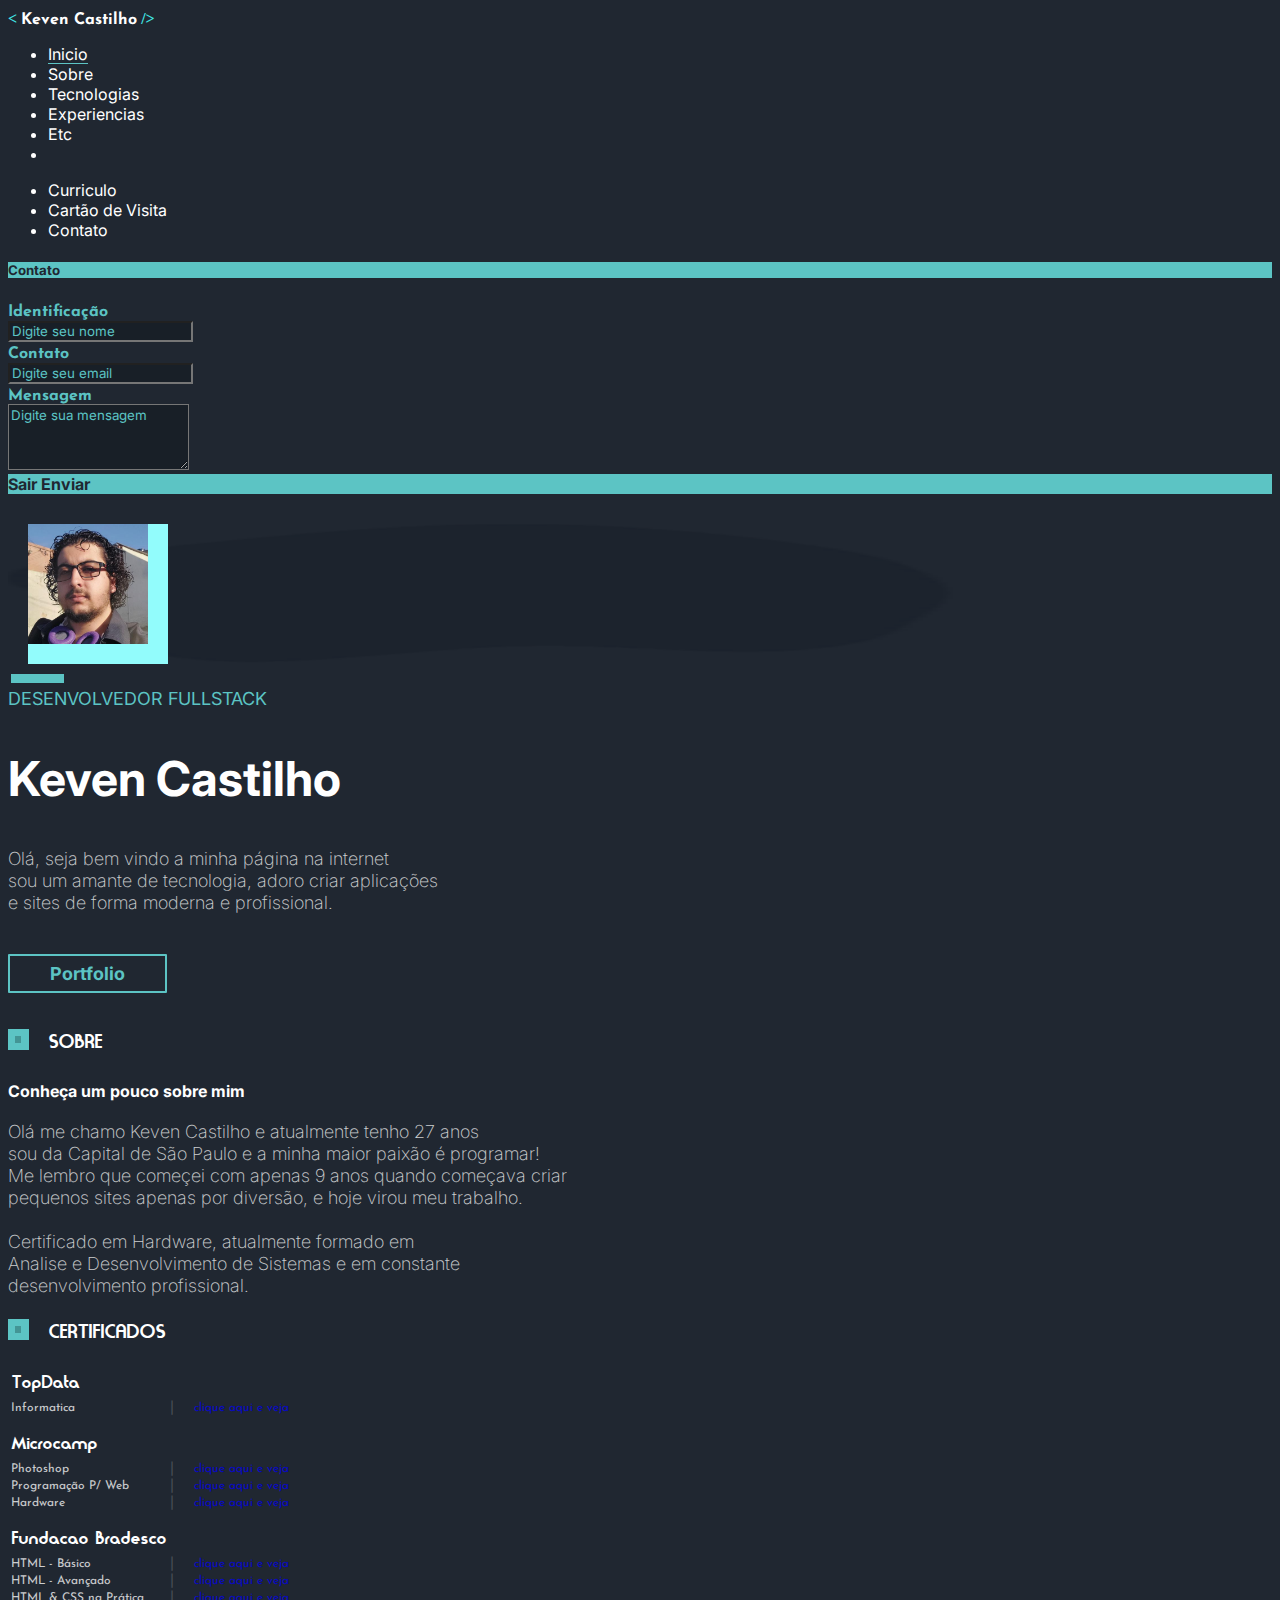
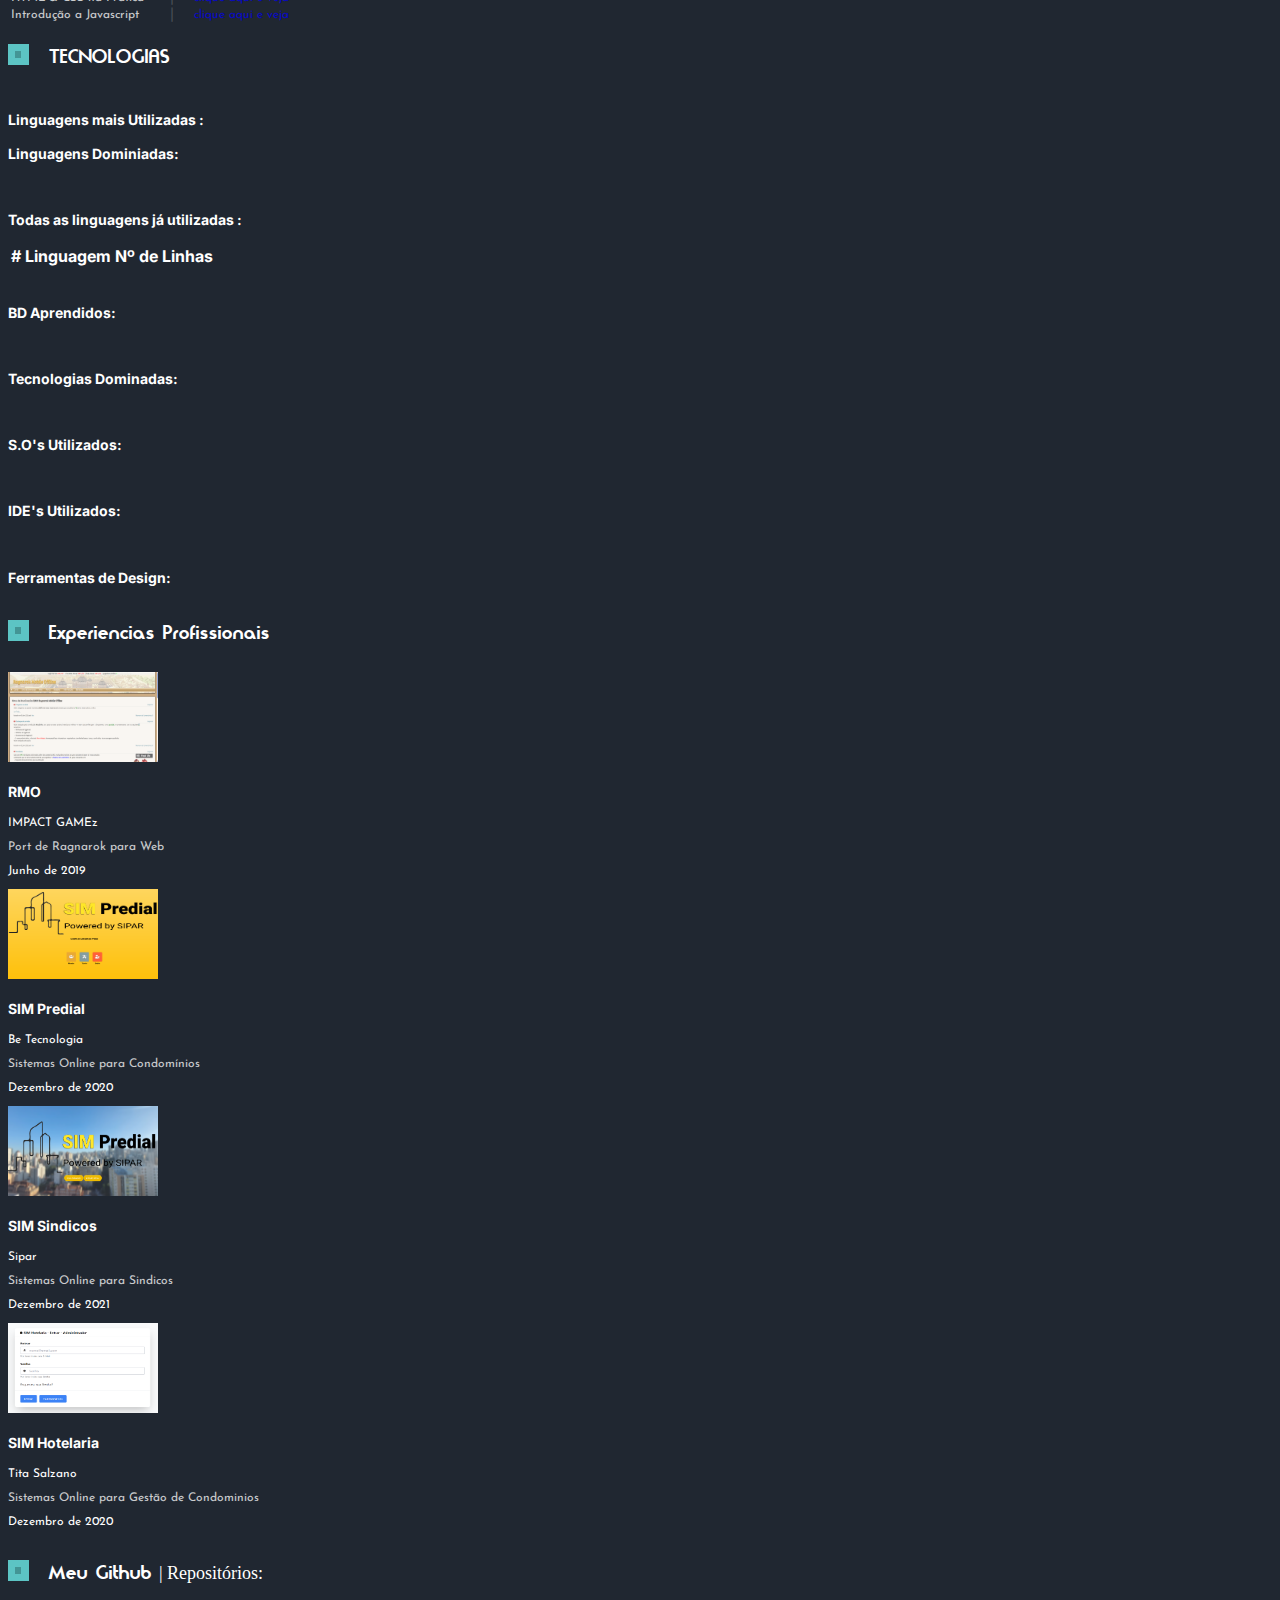
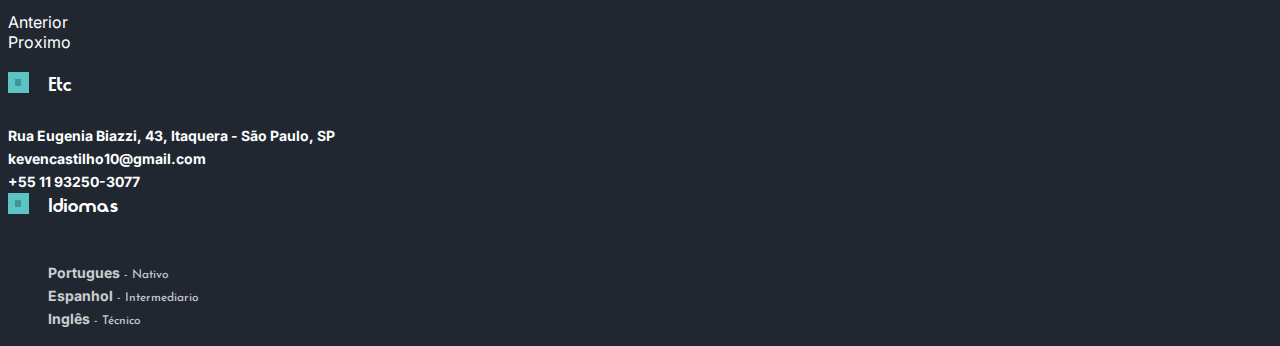
==== commit fd2c25e0: "Atualização do JS" ====
--- a/index.html
+++ b/index.html
@@ -30,6 +30,9 @@
 	.bg-js {
 		background-color: #323330;
 	}
+	.bg-jquery {
+		background-color: #7ACEF4;
+	}
 	.bg-php{
 		background-color: #777bb4;
 	}
@@ -41,6 +44,12 @@
 	}
 	.bg-java{
 		background-color: #ed8b00;
+	}
+	.bg-mysql{
+		background-color: #00758f;
+	}
+	.bg-firebird{
+		background-color: #621708;
 	}
 	.bg-site{
 		background-color: #439595;
@@ -367,104 +376,141 @@
 
 	<div class="row hid" id="linguagem">
 
-		<div class="col-2 card-left">
+		<div class="col-6 col-sm-2 card-left">
 			<b><img src="https://img.shields.io/badge/html5-%23E34F26.svg?style=for-the-badge&amp;logo=html5&amp;logoColor=white" alt="HTML5"></b>
 		</div>
-		<div class="col-9">
+		<div class="col-9 d-none d-sm-block">
 			<p class="has-line-data" data-line-start="7" data-line-end="8">
 				<div class="progress">
 					<div class="progress-bar progress-bar-striped progress-bar-animated bg-danger" role="progressbar" aria-valuenow="75" aria-valuemin="0" aria-valuemax="100" style="width: 95%;"></div>
 				</div>
 			</p>
 		</div>
-		<div class="col-1 card-right">
+		<div class="col-6 col-sm-1 card-right">
 			95%
 		</div>
 
-		<div class="col-2 card-left">
+		<div class="col-6 col-sm-2 card-left">
 			<b><img src="https://img.shields.io/badge/css3-%231572B6.svg?style=for-the-badge&amp;logo=css3&amp;logoColor=white" alt="CSS3"></b>
 		</div>
-		<div class="col-9">
+		<div class="col-9 d-none d-sm-block">
 			<p class="has-line-data" data-line-start="7" data-line-end="8">
 				<div class="progress">
 					<div class="progress-bar progress-bar-striped progress-bar-animated" role="progressbar" aria-valuenow="75" aria-valuemin="0" aria-valuemax="100" style="width: 80%;"></div>
 				</div>
 			</p>
 		</div>
-		<div class="col-1 card-right">
+		<div class="col-6 col-sm-1 card-right">
 			80%
 		</div>
 
-		<div class="col-2 card-left">
+		<div class="col-6 col-sm-2 card-left">
 			<b><img src="https://img.shields.io/badge/javascript-%23323330.svg?style=for-the-badge&amp;logo=javascript&amp;logoColor=%23F7DF1E" alt="JavaScript"></td></b>
 		</div>
-		<div class="col-9">
+		<div class="col-9 d-none d-sm-block">
 			<p class="has-line-data" data-line-start="7" data-line-end="8">
 				<div class="progress">
 					<div class="progress-bar progress-bar-striped progress-bar-animated bg-js" role="progressbar" aria-valuenow="75" aria-valuemin="0" aria-valuemax="100" style="width: 75%;"></div>
 				</div>
 			</p>
 		</div>
-		<div class="col-1 card-right">
+		<div class="col-6 col-sm-1 card-right">
 			75%
 		</div>
 
-		<div class="col-2 card-left">
+		<div class="col-6 col-sm-2 card-left">
+			<b><img src="https://img.shields.io/badge/jquery-%237ACEF4.svg?style=for-the-badge&amp;logo=jquery&amp;logoColor=%23F7DF1E" alt="jQuery"></td></b>
+		</div>
+		<div class="col-9 d-none d-sm-block">
+			<p class="has-line-data" data-line-start="7" data-line-end="8">
+				<div class="progress">
+					<div class="progress-bar progress-bar-striped progress-bar-animated bg-jquery" role="progressbar" aria-valuenow="75" aria-valuemin="0" aria-valuemax="100" style="width: 25%;"></div>
+				</div>
+			</p>
+		</div>
+		<div class="col-6 col-sm-1 card-right">
+			25%
+		</div>
+
+		<div class="col-6 col-sm-2 card-left">
 			<b><img src="https://img.shields.io/badge/php-%23777BB4.svg?style=for-the-badge&amp;logo=php&amp;logoColor=white" alt="PHP"></b>
 		</div>
-		<div class="col-9">
+		<div class="col-9 d-none d-sm-block">
 			<p class="has-line-data" data-line-start="7" data-line-end="8">
 				<div class="progress">
 					<div class="progress-bar progress-bar-striped progress-bar-animated bg-php" role="progressbar" aria-valuenow="75" aria-valuemin="0" aria-valuemax="100" style="width: 90%;"></div>
 				</div>
 			</p>
 		</div>
-		<div class="col-1 card-right">
+		<div class="col-6 col-sm-1 card-right">
 			90%
 		</div>
 
-		<div class="col-2 card-left">
+		<div class="col-6 col-sm-2 card-left">
 			<b><img src="https://img.shields.io/badge/c-%2300599C.svg?style=for-the-badge&amp;logo=c&amp;logoColor=white" alt="C"></b>
 		</div>
-		<div class="col-9">
+		<div class="col-9 d-none d-sm-block">
 			<p class="has-line-data" data-line-start="7" data-line-end="8">
 				<div class="progress">
 					<div class="progress-bar progress-bar-striped progress-bar-animated bg-c" role="progressbar" aria-valuenow="75" aria-valuemin="0" aria-valuemax="100" style="width: 25%;"></div>
 				</div>
 			</p>
 		</div>
-		<div class="col-1 card-right">
+		<div class="col-6 col-sm-1 card-right">
 			25%
 		</div>
 
-		<div class="col-2 card-left">
+		<div class="col-6 col-sm-2 card-left">
 			<b><img src="https://img.shields.io/badge/c%23-%23239120.svg?style=for-the-badge&amp;logo=c-sharp&amp;logoColor=white" alt="C#"></b>
 		</div>
-		<div class="col-9">
+		<div class="col-9 d-none d-sm-block">
 			<p class="has-line-data" data-line-start="7" data-line-end="8">
 				<div class="progress">
 					<div class="progress-bar progress-bar-striped progress-bar-animated bg-csharp" role="progressbar" aria-valuenow="75" aria-valuemin="0" aria-valuemax="100" style="width: 35%;"></div>
 				</div>
 			</p>
 		</div>
-		<div class="col-1 card-right">
+		<div class="col-6 col-sm-1 card-right">
 			35%
 		</div>
 
-		<div class="col-2 card-left">
+		<div class="col-6 col-sm-2 card-left">
 			<b><img src="https://img.shields.io/badge/java-%23ED8B00.svg?style=for-the-badge&amp;logo=java&amp;logoColor=white" alt="Java"></b>
 		</div>
-		<div class="col-9">
+		<div class="col-9 d-none d-sm-block">
 			<p class="has-line-data" data-line-start="7" data-line-end="8">
 				<div class="progress">
 					<div class="progress-bar progress-bar-striped progress-bar-animated bg-java" role="progressbar" aria-valuenow="75" aria-valuemin="0" aria-valuemax="100" style="width: 75%;"></div>
 				</div>
 			</p>
 		</div>
-		<div class="col-1 card-right">
+		<div class="col-6 col-sm-1 card-right">
 			75%
 		</div>
 	</div>
+</br>
+<h2 class="code-line" data-line-start=5 data-line-end=6 >
+	Todas as linguagens já utilizadas :
+</h2>
+
+<div class="row mb-3" id="linguagem_utilizada">
+	<div class="col-12">
+		<div class="table-responsive">
+			<table class="table">
+				<thead>
+					<tr>
+						<th scope="col">#</th>
+						<th scope="col">Linguagem</th>
+						<th scope="col">Nº de Linhas</th>
+					</tr>
+				</thead>
+				<tbody id="langs_table">
+
+				</tbody>
+			</table>
+		</div>
+	</div>
+</div>
 </br>
 <h2 class="code-line" data-line-start=5 data-line-end=6 >
 	<a id="Linguagens_Dominiadas_5"></a>
@@ -473,31 +519,45 @@
 
 <div class="row hid" id="bd">
 
-	<div class="col-2 card-left">
-		<b><img src="https://img.shields.io/badge/mysql-%2300f.svg?style=for-the-badge&amp;logo=mysql&amp;logoColor=white" alt="MySQL"></b>
-	</div>
-	<div class="col-9">
-		<p class="has-line-data" data-line-start="7" data-line-end="8">
-			<div class="progress">
-				<div class="progress-bar progress-bar-striped progress-bar-animated bg-danger" role="progressbar" aria-valuenow="75" aria-valuemin="0" aria-valuemax="100" style="width: 95%;"></div>
-			</div>
-		</p>
-	</div>
-	<div class="col-1 card-right">
+	<div class="col-6 col-sm-2 card-left">
+		<b><img src="https://img.shields.io/badge/mysql-%2300758f.svg?style=for-the-badge&logo=mysql&logoColor=white" alt="MySQL"></b>
+	</div>
+	<div class="col-9 d-none d-sm-block">
+		<p class="has-line-data" data-line-start="7" data-line-end="8">
+			<div class="progress">
+				<div class="progress-bar progress-bar-striped progress-bar-animated bg-mysql" role="progressbar" aria-valuenow="75" aria-valuemin="0" aria-valuemax="100" style="width: 95%;"></div>
+			</div>
+		</p>
+	</div>
+	<div class="col-6 col-sm-1 card-right">
 		95%
 	</div>
 
-	<div class="col-2 card-left">
+	<div class="col-6 col-sm-2 card-left">
 		<b><img src="https://img.shields.io/badge/Microsoft%20SQL%20Sever-CC2927?style=for-the-badge&amp;logo=microsoft%20sql%20server&amp;logoColor=white" alt="MicrosoftSQLServer"></b>
 	</div>
-	<div class="col-9">
-		<p class="has-line-data" data-line-start="7" data-line-end="8">
-			<div class="progress">
-				<div class="progress-bar progress-bar-striped progress-bar-animated" role="progressbar" aria-valuenow="75" aria-valuemin="0" aria-valuemax="100" style="width: 80%;"></div>
-			</div>
-		</p>
-	</div>
-	<div class="col-1 card-right">
+	<div class="col-9 d-none d-sm-block">
+		<p class="has-line-data" data-line-start="7" data-line-end="8">
+			<div class="progress">
+				<div class="progress-bar progress-bar-striped progress-bar-animated bg-danger" role="progressbar" aria-valuenow="75" aria-valuemin="0" aria-valuemax="100" style="width: 80%;"></div>
+			</div>
+		</p>
+	</div>
+	<div class="col-6 col-sm-1 card-right">
+		80%
+	</div>
+
+	<div class="col-6 col-sm-2 card-left">
+		<b><img src="https://img.shields.io/badge/firebird-%23621708.svg?style=for-the-badge&logo=firebird&logoColor=white" alt="Firebird"></b>
+	</div>
+	<div class="col-9 d-none d-sm-block">
+		<p class="has-line-data" data-line-start="7" data-line-end="8">
+			<div class="progress">
+				<div class="progress-bar progress-bar-striped progress-bar-animated bg-firebird" role="progressbar" aria-valuenow="75" aria-valuemin="0" aria-valuemax="100" style="width: 80%;"></div>
+			</div>
+		</p>
+	</div>
+	<div class="col-6 col-sm-1 card-right">
 		80%
 	</div>
 </div>
@@ -509,59 +569,73 @@
 
 <div class="row hid" id="tecnologia">
 
-	<div class="col-2 card-left">
+	<div class="col-6 col-sm-2 card-left">
 		<b><img src="https://img.shields.io/badge/apache-%23D42029.svg?style=for-the-badge&amp;logo=apache&amp;logoColor=white" alt="Apache"></b>
 	</div>
-	<div class="col-9">
+	<div class="col-9 d-none d-sm-block">
 		<p class="has-line-data" data-line-start="7" data-line-end="8">
 			<div class="progress">
 				<div class="progress-bar progress-bar-striped progress-bar-animated bg-danger" role="progressbar" aria-valuenow="75" aria-valuemin="0" aria-valuemax="100" style="width: 95%;"></div>
 			</div>
 		</p>
 	</div>
-	<div class="col-1 card-right">
+	<div class="col-6 col-sm-1 card-right">
 		95%
 	</div>
 
-	<div class="col-2 card-left">
+	<div class="col-6 col-sm-2 card-left">
+		<b><img src="https://img.shields.io/badge/iis-%237ACEF4.svg?style=for-the-badge&logo=iis&logoColor=white" alt="IIS"></b>
+	</div>
+	<div class="col-9 d-none d-sm-block">
+		<p class="has-line-data" data-line-start="7" data-line-end="8">
+			<div class="progress">
+				<div class="progress-bar progress-bar-striped progress-bar-animated bg-jquery" role="progressbar" aria-valuenow="75" aria-valuemin="0" aria-valuemax="100" style="width: 95%;"></div>
+			</div>
+		</p>
+	</div>
+	<div class="col-6 col-sm-1 card-right">
+		95%
+	</div>
+
+	<div class="col-6 col-sm-2 card-left">
 		<b><img src="https://img.shields.io/badge/.NET-5C2D91?style=for-the-badge&amp;logo=.net&amp;logoColor=white" alt=".Net"></b>
 	</div>
-	<div class="col-9">
+	<div class="col-9 d-none d-sm-block">
 		<p class="has-line-data" data-line-start="7" data-line-end="8">
 			<div class="progress">
 				<div class="progress-bar progress-bar-striped progress-bar-animated" role="progressbar" aria-valuenow="75" aria-valuemin="0" aria-valuemax="100" style="width: 80%;"></div>
 			</div>
 		</p>
 	</div>
-	<div class="col-1 card-right">
+	<div class="col-6 col-sm-1 card-right">
 		80%
 	</div>
 
-	<div class="col-2 card-left">
+	<div class="col-6 col-sm-2 card-left">
 		<b><img src="https://img.shields.io/badge/github-%23121011.svg?style=for-the-badge&amp;logo=github&amp;logoColor=white" alt="GitHub"></b>
 	</div>
-	<div class="col-9">
+	<div class="col-9 d-none d-sm-block">
 		<p class="has-line-data" data-line-start="7" data-line-end="8">
 			<div class="progress">
 				<div class="progress-bar progress-bar-striped progress-bar-animated bg-js" role="progressbar" aria-valuenow="75" aria-valuemin="0" aria-valuemax="100" style="width: 75%;"></div>
 			</div>
 		</p>
 	</div>
-	<div class="col-1 card-right">
+	<div class="col-6 col-sm-1 card-right">
 		75%
 	</div>
 
-	<div class="col-2 card-left">
+	<div class="col-6 col-sm-2 card-left">
 		<b><img src="https://img.shields.io/badge/GoogleCloud-%234285F4.svg?style=for-the-badge&amp;logo=google-cloud&amp;logoColor=white" alt="Google Cloud"></b>
 	</div>
-	<div class="col-9">
+	<div class="col-9 d-none d-sm-block">
 		<p class="has-line-data" data-line-start="7" data-line-end="8">
 			<div class="progress">
 				<div class="progress-bar progress-bar-striped progress-bar-animated bg-php" role="progressbar" aria-valuenow="75" aria-valuemin="0" aria-valuemax="100" style="width: 90%;"></div>
 			</div>
 		</p>
 	</div>
-	<div class="col-1 card-right">
+	<div class="col-6 col-sm-1 card-right">
 		90%
 	</div>
 </div>
@@ -573,101 +647,101 @@
 
 <div class="row hid" id="so">
 
-	<div class="col-2 card-left">
+	<div class="col-6 col-sm-2 card-left">
 		<b><img src="https://img.shields.io/badge/Windows-0078D6?style=for-the-badge&amp;logo=windows&amp;logoColor=white" alt="Windows"></b>
 	</div>
-	<div class="col-9">
+	<div class="col-9 d-none d-sm-block">
 		<p class="has-line-data" data-line-start="7" data-line-end="8">
 			<div class="progress">
 				<div class="progress-bar progress-bar-striped progress-bar-animated bg-danger" role="progressbar" aria-valuenow="75" aria-valuemin="0" aria-valuemax="100" style="width: 95%;"></div>
 			</div>
 		</p>
 	</div>
-	<div class="col-1 card-right">
+	<div class="col-6 col-sm-1 card-right">
 		95%
 	</div>
 
-	<div class="col-2 card-left">
+	<div class="col-6 col-sm-2 card-left">
 		<b><img src="https://img.shields.io/badge/Windows%20xp-003399?style=for-the-badge&amp;logo=windowsxp&amp;logoColor=white" alt="Windows XP"></b>
 	</div>
-	<div class="col-9">
+	<div class="col-9 d-none d-sm-block">
 		<p class="has-line-data" data-line-start="7" data-line-end="8">
 			<div class="progress">
 				<div class="progress-bar progress-bar-striped progress-bar-animated" role="progressbar" aria-valuenow="75" aria-valuemin="0" aria-valuemax="100" style="width: 80%;"></div>
 			</div>
 		</p>
 	</div>
-	<div class="col-1 card-right">
+	<div class="col-6 col-sm-1 card-right">
 		80%
 	</div>
 
-	<div class="col-2 card-left">
+	<div class="col-6 col-sm-2 card-left">
 		<b><img src="https://img.shields.io/badge/Linux-FCC624?style=for-the-badge&amp;logo=linux&amp;logoColor=black" alt="Linux"></b>
 	</div>
-	<div class="col-9">
+	<div class="col-9 d-none d-sm-block">
 		<p class="has-line-data" data-line-start="7" data-line-end="8">
 			<div class="progress">
 				<div class="progress-bar progress-bar-striped progress-bar-animated bg-js" role="progressbar" aria-valuenow="75" aria-valuemin="0" aria-valuemax="100" style="width: 75%;"></div>
 			</div>
 		</p>
 	</div>
-	<div class="col-1 card-right">
+	<div class="col-6 col-sm-1 card-right">
 		75%
 	</div>
 
-	<div class="col-2 card-left">
+	<div class="col-6 col-sm-2 card-left">
 		<b><img src="https://img.shields.io/badge/Debian-D70A53?style=for-the-badge&amp;logo=debian&amp;logoColor=white" alt="Debian"></b>
 	</div>
-	<div class="col-9">
+	<div class="col-9 d-none d-sm-block">
 		<p class="has-line-data" data-line-start="7" data-line-end="8">
 			<div class="progress">
 				<div class="progress-bar progress-bar-striped progress-bar-animated bg-php" role="progressbar" aria-valuenow="75" aria-valuemin="0" aria-valuemax="100" style="width: 90%;"></div>
 			</div>
 		</p>
 	</div>
-	<div class="col-1 card-right">
+	<div class="col-6 col-sm-1 card-right">
 		90%
 	</div>
 
-	<div class="col-2 card-left">
+	<div class="col-6 col-sm-2 card-left">
 		<b><img src="https://img.shields.io/badge/Ubuntu-E95420?style=for-the-badge&amp;logo=ubuntu&amp;logoColor=white" alt="Ubuntu"></b>
 	</div>
-	<div class="col-9">
+	<div class="col-9 d-none d-sm-block">
 		<p class="has-line-data" data-line-start="7" data-line-end="8">
 			<div class="progress">
 				<div class="progress-bar progress-bar-striped progress-bar-animated bg-php" role="progressbar" aria-valuenow="75" aria-valuemin="0" aria-valuemax="100" style="width: 90%;"></div>
 			</div>
 		</p>
 	</div>
-	<div class="col-1 card-right">
+	<div class="col-6 col-sm-1 card-right">
 		90%
 	</div>
 
-	<div class="col-2 card-left">
+	<div class="col-6 col-sm-2 card-left">
 		<b><img src="https://img.shields.io/badge/chrome%20os-3d89fc?style=for-the-badge&amp;logo=google%20chrome&amp;logoColor=white" alt="Chrome OS"></b>
 	</div>
-	<div class="col-9">
+	<div class="col-9 d-none d-sm-block">
 		<p class="has-line-data" data-line-start="7" data-line-end="8">
 			<div class="progress">
 				<div class="progress-bar progress-bar-striped progress-bar-animated bg-php" role="progressbar" aria-valuenow="75" aria-valuemin="0" aria-valuemax="100" style="width: 90%;"></div>
 			</div>
 		</p>
 	</div>
-	<div class="col-1 card-right">
+	<div class="col-6 col-sm-1 card-right">
 		90%
 	</div>
 
-	<div class="col-2 card-left">
+	<div class="col-6 col-sm-2 card-left">
 		<b><img src="https://img.shields.io/badge/Android-3DDC84?style=for-the-badge&amp;logo=android&amp;logoColor=white" alt="Android"></b>
 	</div>
-	<div class="col-9">
+	<div class="col-9 d-none d-sm-block">
 		<p class="has-line-data" data-line-start="7" data-line-end="8">
 			<div class="progress">
 				<div class="progress-bar progress-bar-striped progress-bar-animated bg-php" role="progressbar" aria-valuenow="75" aria-valuemin="0" aria-valuemax="100" style="width: 90%;"></div>
 			</div>
 		</p>
 	</div>
-	<div class="col-1 card-right">
+	<div class="col-6 col-sm-1 card-right">
 		90%
 	</div>
 </div>
@@ -678,101 +752,101 @@
 </h2>
 
 <div class="row hid" id="ide">
-	<div class="col-2 card-left">
+	<div class="col-6 col-sm-2 card-left">
 		<b><img src="https://img.shields.io/badge/Android%20Studio-3DDC84.svg?style=for-the-badge&amp;logo=android-studio&amp;logoColor=white" alt="Android Studio"></b>
 	</div>
-	<div class="col-9">
+	<div class="col-9 d-none d-sm-block">
 		<p class="has-line-data" data-line-start="7" data-line-end="8">
 			<div class="progress">
 				<div class="progress-bar progress-bar-striped progress-bar-animated bg-danger" role="progressbar" aria-valuenow="75" aria-valuemin="0" aria-valuemax="100" style="width: 95%;"></div>
 			</div>
 		</p>
 	</div>
-	<div class="col-1 card-right">
+	<div class="col-6 col-sm-1 card-right">
 		95%
 	</div>
 
-	<div class="col-2 card-left">
+	<div class="col-6 col-sm-2 card-left">
 		<b><img src="https://img.shields.io/badge/Visual%20Studio-5C2D91.svg?style=for-the-badge&amp;logo=visual-studio&amp;logoColor=white" alt="Visual Studio"></b>
 	</div>
-	<div class="col-9">
+	<div class="col-9 d-none d-sm-block">
 		<p class="has-line-data" data-line-start="7" data-line-end="8">
 			<div class="progress">
 				<div class="progress-bar progress-bar-striped progress-bar-animated" role="progressbar" aria-valuenow="75" aria-valuemin="0" aria-valuemax="100" style="width: 80%;"></div>
 			</div>
 		</p>
 	</div>
-	<div class="col-1 card-right">
+	<div class="col-6 col-sm-1 card-right">
 		80%
 	</div>
 
-	<div class="col-2 card-left">
+	<div class="col-6 col-sm-2 card-left">
 		<b><img src="https://img.shields.io/badge/Visual%20Studio%20Code-0078d7.svg?style=for-the-badge&amp;logo=visual-studio-code&amp;logoColor=white" alt="Visual Studio Code"></b>
 	</div>
-	<div class="col-9">
+	<div class="col-9 d-none d-sm-block">
 		<p class="has-line-data" data-line-start="7" data-line-end="8">
 			<div class="progress">
 				<div class="progress-bar progress-bar-striped progress-bar-animated bg-js" role="progressbar" aria-valuenow="75" aria-valuemin="0" aria-valuemax="100" style="width: 75%;"></div>
 			</div>
 		</p>
 	</div>
-	<div class="col-1 card-right">
+	<div class="col-6 col-sm-1 card-right">
 		75%
 	</div>
 
-	<div class="col-2 card-left">
+	<div class="col-6 col-sm-2 card-left">
 		<b><img src="https://img.shields.io/badge/Atom-%2366595C.svg?style=for-the-badge&amp;logo=atom&amp;logoColor=white" alt="Atom"></b>
 	</div>
-	<div class="col-9">
+	<div class="col-9 d-none d-sm-block">
 		<p class="has-line-data" data-line-start="7" data-line-end="8">
 			<div class="progress">
 				<div class="progress-bar progress-bar-striped progress-bar-animated bg-php" role="progressbar" aria-valuenow="75" aria-valuemin="0" aria-valuemax="100" style="width: 90%;"></div>
 			</div>
 		</p>
 	</div>
-	<div class="col-1 card-right">
+	<div class="col-6 col-sm-1 card-right">
 		90%
 	</div>
 
-	<div class="col-2 card-left">
+	<div class="col-6 col-sm-2 card-left">
 		<b><img src="https://img.shields.io/badge/sublime_text-%23575757.svg?style=for-the-badge&amp;logo=sublime-text&amp;logoColor=important" alt="Sublime Text"></b>
 	</div>
-	<div class="col-9">
+	<div class="col-9 d-none d-sm-block">
 		<p class="has-line-data" data-line-start="7" data-line-end="8">
 			<div class="progress">
 				<div class="progress-bar progress-bar-striped progress-bar-animated bg-php" role="progressbar" aria-valuenow="75" aria-valuemin="0" aria-valuemax="100" style="width: 90%;"></div>
 			</div>
 		</p>
 	</div>
-	<div class="col-1 card-right">
+	<div class="col-6 col-sm-1 card-right">
 		90%
 	</div>
 
-	<div class="col-2 card-left">
+	<div class="col-6 col-sm-2 card-left">
 		<b><img src="https://img.shields.io/badge/VIM-%2311AB00.svg?style=for-the-badge&amp;logo=vim&amp;logoColor=white" alt="Vim"></b>
 	</div>
-	<div class="col-9">
+	<div class="col-9 d-none d-sm-block">
 		<p class="has-line-data" data-line-start="7" data-line-end="8">
 			<div class="progress">
 				<div class="progress-bar progress-bar-striped progress-bar-animated bg-php" role="progressbar" aria-valuenow="75" aria-valuemin="0" aria-valuemax="100" style="width: 90%;"></div>
 			</div>
 		</p>
 	</div>
-	<div class="col-1 card-right">
+	<div class="col-6 col-sm-1 card-right">
 		90%
 	</div>
 
-	<div class="col-2 card-left">
+	<div class="col-6 col-sm-2 card-left">
 		<b><img src="https://img.shields.io/badge/CodePen-white?style=for-the-badge&amp;logo=codepen&amp;logoColor=black" alt="CodePen"></b>
 	</div>
-	<div class="col-9">
+	<div class="col-9 d-none d-sm-block">
 		<p class="has-line-data" data-line-start="7" data-line-end="8">
 			<div class="progress">
 				<div class="progress-bar progress-bar-striped progress-bar-animated bg-php" role="progressbar" aria-valuenow="75" aria-valuemin="0" aria-valuemax="100" style="width: 90%;"></div>
 			</div>
 		</p>
 	</div>
-	<div class="col-1 card-right">
+	<div class="col-6 col-sm-1 card-right">
 		90%
 	</div>
 </div>
@@ -784,73 +858,73 @@
 
 <div class="row hid" id="design">
 
-	<div class="col-2 card-left">
+	<div class="col-6 col-sm-2 card-left">
 		<b><img src="https://img.shields.io/badge/adobephotoshop-%2331A8FF.svg?style=for-the-badge&amp;logo=adobephotoshop&amp;logoColor=white" alt="Adobe Photoshop"></b>
 	</div>
-	<div class="col-9">
+	<div class="col-9 d-none d-sm-block">
 		<p class="has-line-data" data-line-start="7" data-line-end="8">
 			<div class="progress">
 				<div class="progress-bar progress-bar-striped progress-bar-animated bg-danger" role="progressbar" aria-valuenow="75" aria-valuemin="0" aria-valuemax="100" style="width: 95%;"></div>
 			</div>
 		</p>
 	</div>
-	<div class="col-1 card-right">
+	<div class="col-6 col-sm-1 card-right">
 		95%
 	</div>
 
-	<div class="col-2 card-left">
+	<div class="col-6 col-sm-2 card-left">
 		<b><img src="https://img.shields.io/badge/Gimp-657D8B?style=for-the-badge&amp;logo=gimp&amp;logoColor=FFFFFF" alt="Gimp Gnu Image Manipulation Program"></b>
 	</div>
-	<div class="col-9">
+	<div class="col-9 d-none d-sm-block">
 		<p class="has-line-data" data-line-start="7" data-line-end="8">
 			<div class="progress">
 				<div class="progress-bar progress-bar-striped progress-bar-animated" role="progressbar" aria-valuenow="75" aria-valuemin="0" aria-valuemax="100" style="width: 80%;"></div>
 			</div>
 		</p>
 	</div>
-	<div class="col-1 card-right">
+	<div class="col-6 col-sm-1 card-right">
 		80%
 	</div>
 
-	<div class="col-2 card-left">
+	<div class="col-6 col-sm-2 card-left">
 		<b><img src="https://img.shields.io/badge/Canva-%2300C4CC.svg?style=for-the-badge&amp;logo=Canva&amp;logoColor=white" alt="Canva"></b>
 	</div>
-	<div class="col-9">
+	<div class="col-9 d-none d-sm-block">
 		<p class="has-line-data" data-line-start="7" data-line-end="8">
 			<div class="progress">
 				<div class="progress-bar progress-bar-striped progress-bar-animated bg-js" role="progressbar" aria-valuenow="75" aria-valuemin="0" aria-valuemax="100" style="width: 75%;"></div>
 			</div>
 		</p>
 	</div>
-	<div class="col-1 card-right">
+	<div class="col-6 col-sm-1 card-right">
 		75%
 	</div>
 
-	<div class="col-2 card-left">
+	<div class="col-6 col-sm-2 card-left">
 		<b><img src="https://img.shields.io/badge/figma-%23F24E1E.svg?style=for-the-badge&amp;logo=figma&amp;logoColor=white" alt="Figma"></b>
 	</div>
-	<div class="col-9">
+	<div class="col-9 d-none d-sm-block">
 		<p class="has-line-data" data-line-start="7" data-line-end="8">
 			<div class="progress">
 				<div class="progress-bar progress-bar-striped progress-bar-animated bg-php" role="progressbar" aria-valuenow="75" aria-valuemin="0" aria-valuemax="100" style="width: 90%;"></div>
 			</div>
 		</p>
 	</div>
-	<div class="col-1 card-right">
+	<div class="col-6 col-sm-1 card-right">
 		90%
 	</div>
 
-	<div class="col-2 card-left">
+	<div class="col-6 col-sm-2 card-left">
 		<b><img src="https://img.shields.io/badge/Krita-203759?style=for-the-badge&amp;logo=krita&amp;logoColor=EEF37B" alt="Krita"></b>
 	</div>
-	<div class="col-9">
+	<div class="col-9 d-none d-sm-block">
 		<p class="has-line-data" data-line-start="7" data-line-end="8">
 			<div class="progress">
 				<div class="progress-bar progress-bar-striped progress-bar-animated bg-php" role="progressbar" aria-valuenow="75" aria-valuemin="0" aria-valuemax="100" style="width: 90%;"></div>
 			</div>
 		</p>
 	</div>
-	<div class="col-1 card-right">
+	<div class="col-6 col-sm-1 card-right">
 		90%
 	</div>
 </div>
@@ -1068,167 +1142,6 @@
 	}
 }
 </script>
-<script>
-var git;
-var linguagensLinksArray = new Array();
-var arrLinguagem = [];
-var arrAllLang = new Array();
-var arrAllLangLimpo = new Array();
-$.ajax({
-	url: 'https://api.github.com/users/KevenCastilho/repos',
-	beforeSend: function(xhr) {
-	}, success: function(jsonGit){
-		var tempArray;
-		var itens = '';
-		var itens_indicadores = '';
-
-		var titulo;
-		var desc;
-		var link;
-		var data_cria;
-
-		var conta_item = 1;
-		var conta_repos = 0;
-		var conta_indicadores = 0;
-
-		var repoLinguagem;
-
-		var gitLista = document.getElementById('gitLista');
-		var indicadores = document.getElementById('indicadores');
-		var gitcont = document.getElementById('gitcont');
-		for(var i = 0; i < jsonGit.length; i++){
-			tempArray = jsonGit[i];
-			titulo = tempArray['name'];
-			if(tempArray['description'] == null){
-				desc = 'Nenhuma descrição disponivel.'
-			} else {
-				desc = tempArray['description'];
-			}
-			link = tempArray['html_url'];
-			data_cria = tempArray['created_at'];
-			var data_cria_separa = data_cria.split('T');
-			var data_solo = data_cria_separa[0];
-			var data_separa = data_solo.split('-');
-			var data = data_separa[2]+'/'+data_separa[1]+'/'+data_separa[0];
-			var hora = data_cria_separa[1].replace('Z','');
-			var linguagens = String(tempArray['languages_url']);
-
-			linguagensLinksArray.push(linguagens);
-
-			if(conta_item == 1){
-				itens += '<div class="carousel-item'; if(i==0){itens += ' active'} itens +='"><div class="row">';
-			}
-
-			itens +=
-			'<div class="col-12 col-sm-4">'+
-			'<div class="card text-center">'+
-			'<div class="card-header">'+titulo+'</div>'+
-			'<div class="card-body">'+
-			'<p class="card-text">'+desc+'</p>'+
-			'<a href="'+link+'" class="btn btn-primary">Acessar</a>'+
-			'</div>'+
-			'<div class="card-footer text-muted">'+data+' '+hora+'</div>'+
-			'</div>'+
-			'</div>';
-
-			if(conta_item == 3){
-				itens += '</div></div>';
-				itens_indicadores += '<button type="button" data-bs-target="#githubLista" data-bs-slide-to="'+conta_indicadores+'"'; if(i==2){itens_indicadores += 'class="active"'} itens_indicadores += 'aria-current="true" aria-label="Slide '+conta_indicadores+'"></button>';
-				conta_indicadores++;
-			}
-			conta_item++;
-			if(conta_item > 3){
-				conta_item = 1;
-			}
-			indicadores.innerHTML = itens_indicadores;
-			gitLista.innerHTML = itens;
-			conta_repos++;
-		}
-		gitcont.innerHTML = conta_repos;
-		for(let i = 0; i < linguagensLinksArray.length; i++) {
-			var arr = linguagensLinksArray[i];
-			$.ajax({
-				url: arr,
-				beforeSend: function(xhr) {},
-				success: function(links){
-					arrLinguagem.push(links);
-					if(i == linguagensLinksArray.length-1){
-						var arrs = 0;
-						function isKeyExists(obj,key){
-							return key in obj;
-						}
-						function rodarArray(arr){
-							for(var j = 0; j < arr.length; j++){
-								var itemAtual = arr[j];
-								var Atual = Object.entries(itemAtual);
-								if(Atual.length > 0){
-									for(var k = 0; k < Atual.length; k++){
-										var subItem = Atual[k];
-										if(subItem.length > 0){
-											for(var l = 0; l < subItem.length; l++){
-												var sub = subItem[l];
-												var chave = Object.keys(sub);
-												var subCont = 1;
-												if(l == 0){
-													var iAtual = sub;
-												} else {
-													var iAtual = subItem[l-1];
-												}
-												if(l > 0){
-													var existeChave = iAtual in arrAllLang;
-													if(existeChave == true){
-														arrAllLang[iAtual] = arrAllLang[iAtual] + sub;
-													} else {
-														arrAllLang[iAtual] = sub;
-													}
-												}
-											}
-										}
-									}
-								}
-							}
-						}
-						rodarArray(arrLinguagem);
-						arrAllLang = Object.keys(arrAllLang).map(lang => {
-							return {
-								lang,
-								value: arrAllLang[lang]
-							}
-						})
-						arrAllLang.sort((a,b) => b.value - a.value);
-						var divLinguagens = $('#linguagem_utilizada');
-						var htmlLinguagens = '';
-						var valores = 0;
-						arrAllLang.forEach(item => {
-							valores += item.value;
-						});
-						arrAllLang.forEach(item => {
-							var porcentagem = (item.value/valores)*100;
-							if(Math.floor(porcentagem) > 0){
-								// '<img src="https://img.shields.io/badge/'+item.lang+'-%23E34F26.svg?style=for-the-badge&amp;logo='+item.lang+'&amp;logoColor=white" alt="'+item.lang+'">'+
-								htmlLinguagens +=
-								'<div class="col-2 card-left">'+
-									'<span class="svg">'+item.lang+'</span>'+
-								'</div>'+
-								'<div class="col-9">'+
-									'<p class="has-line-data" data-line-start="7" data-line-end="8">'+
-										'<div class="progress">'+
-											'<div class="progress-bar progress-bar-striped progress-bar-animated bg-site" role="progressbar" aria-valuenow="'+porcentagem+'" aria-valuemin="0" aria-valuemax="100" style="width: '+porcentagem+'%;"></div>'+
-										'</div>'+
-									'</p>'+
-								'</div>'+
-								'<div class="col-1 card-right">'+
-								porcentagem.toFixed(2)+'%'+
-								'</div>';
-							}
-						});
-						divLinguagens.html(htmlLinguagens);
-					}
-				}
-			})
-		}
-	}
-})
-</script>
+<script src="assets/js/gitJson.js"></script>
 </body>
 </html>
--- a/assets/css/style.css
+++ b/assets/css/style.css
@@ -30,6 +30,10 @@
 	background-color: #202731 !important;
 	font-family: 'Inter', sans-serif;
 	color: #fff !important;
+}
+
+a {
+	text-decoration: none !important;
 }
 
 .navbar {
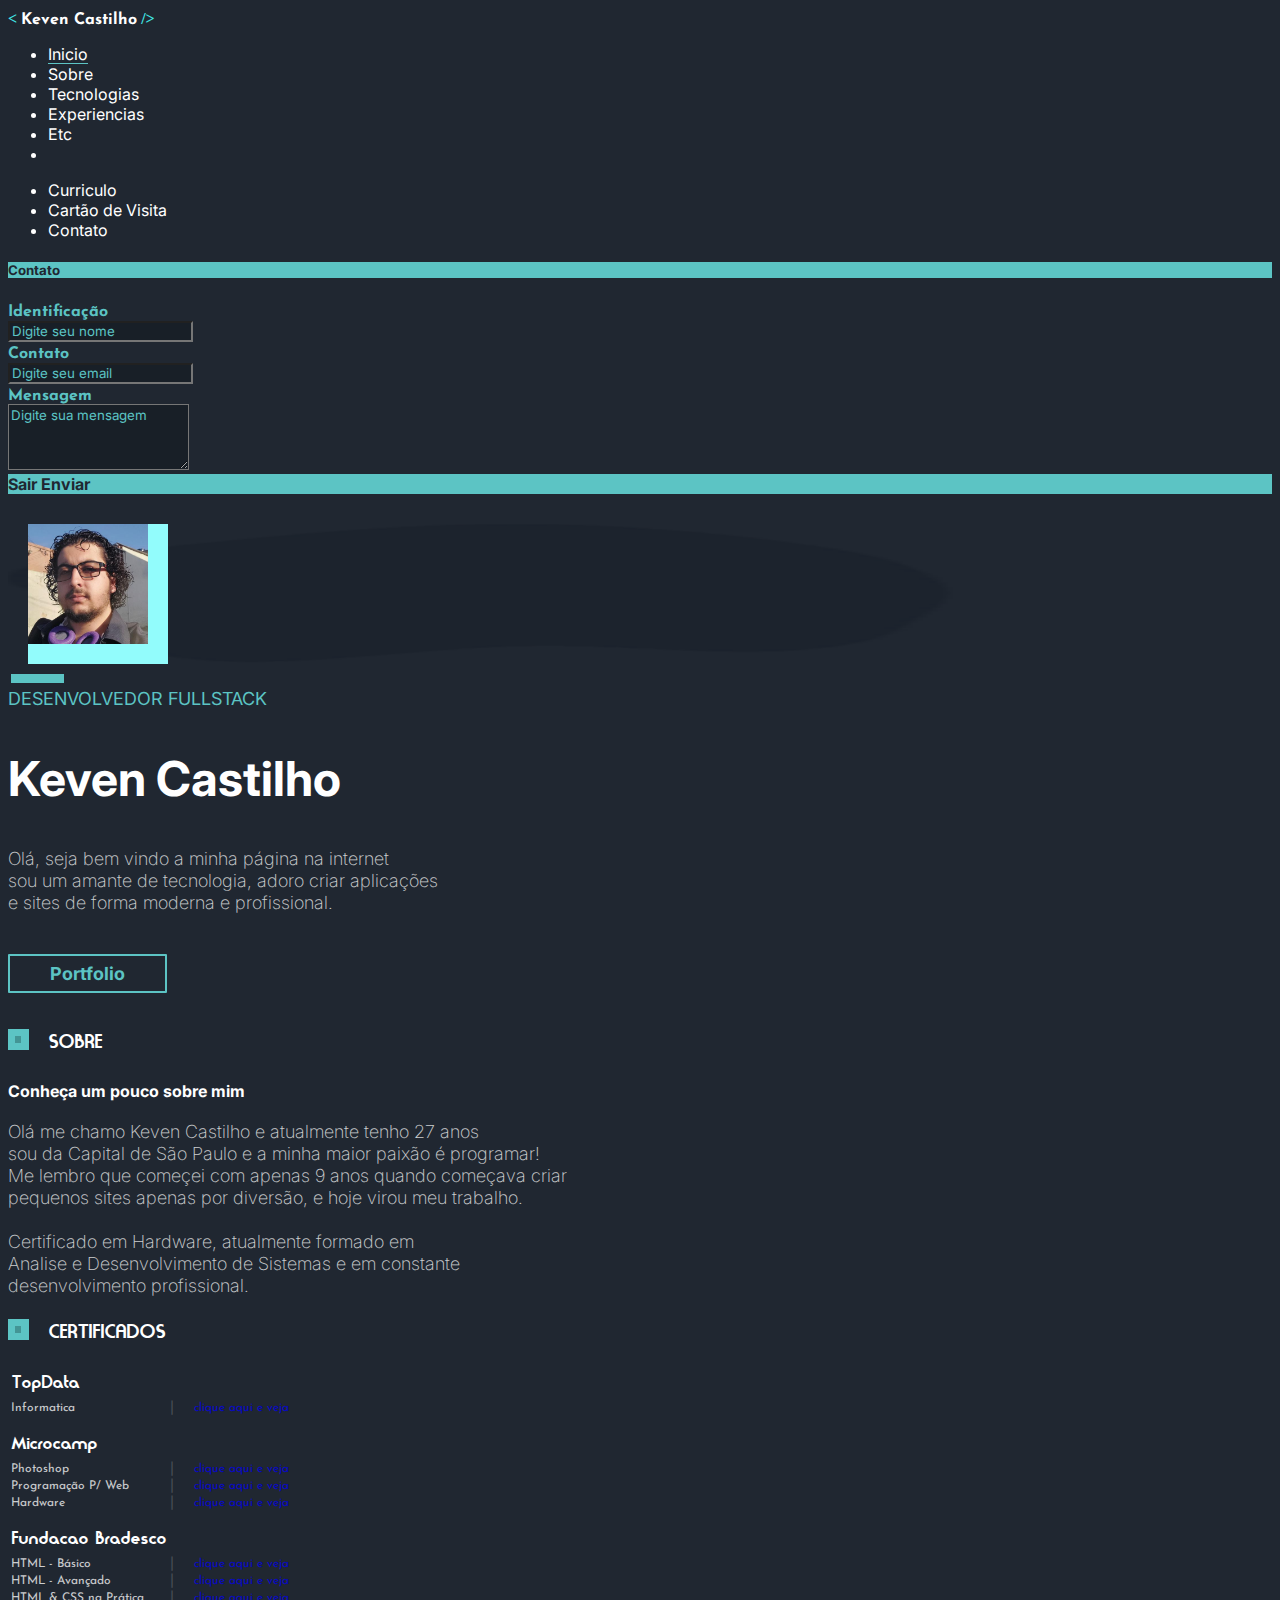
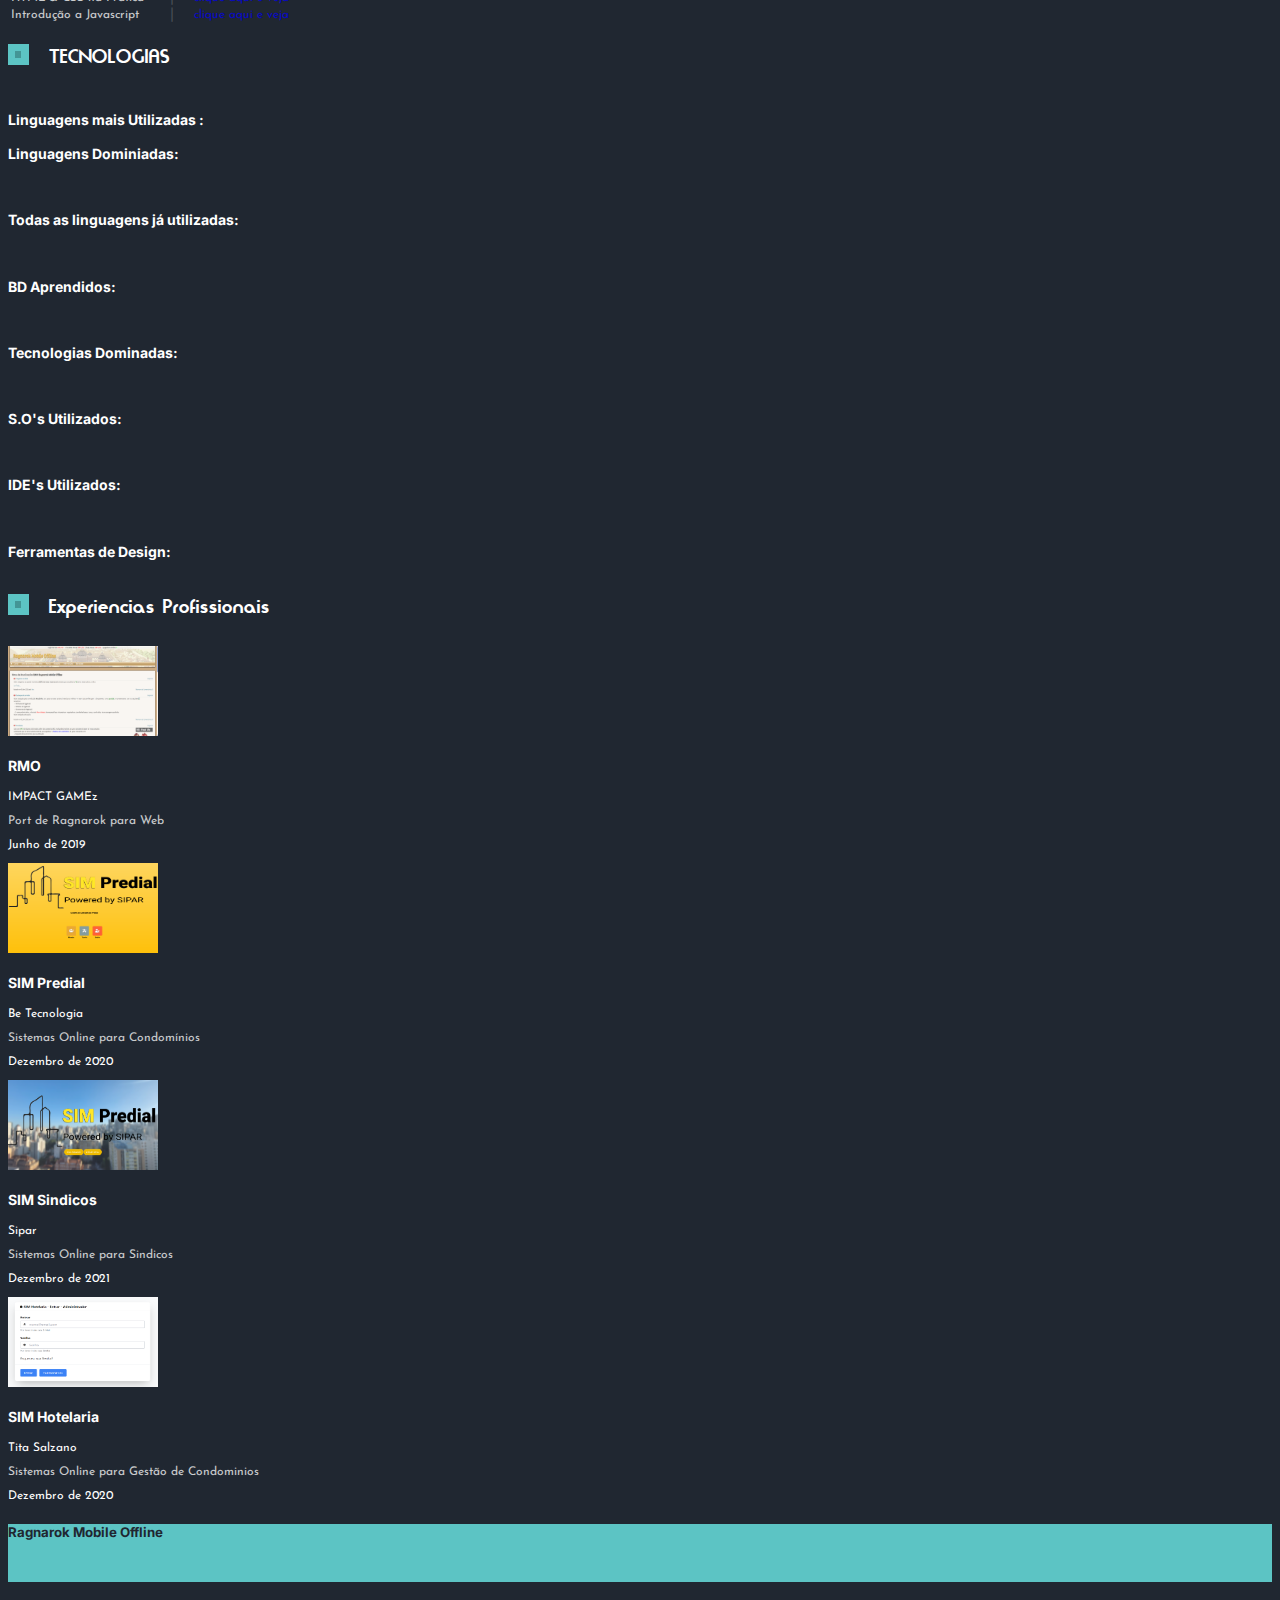
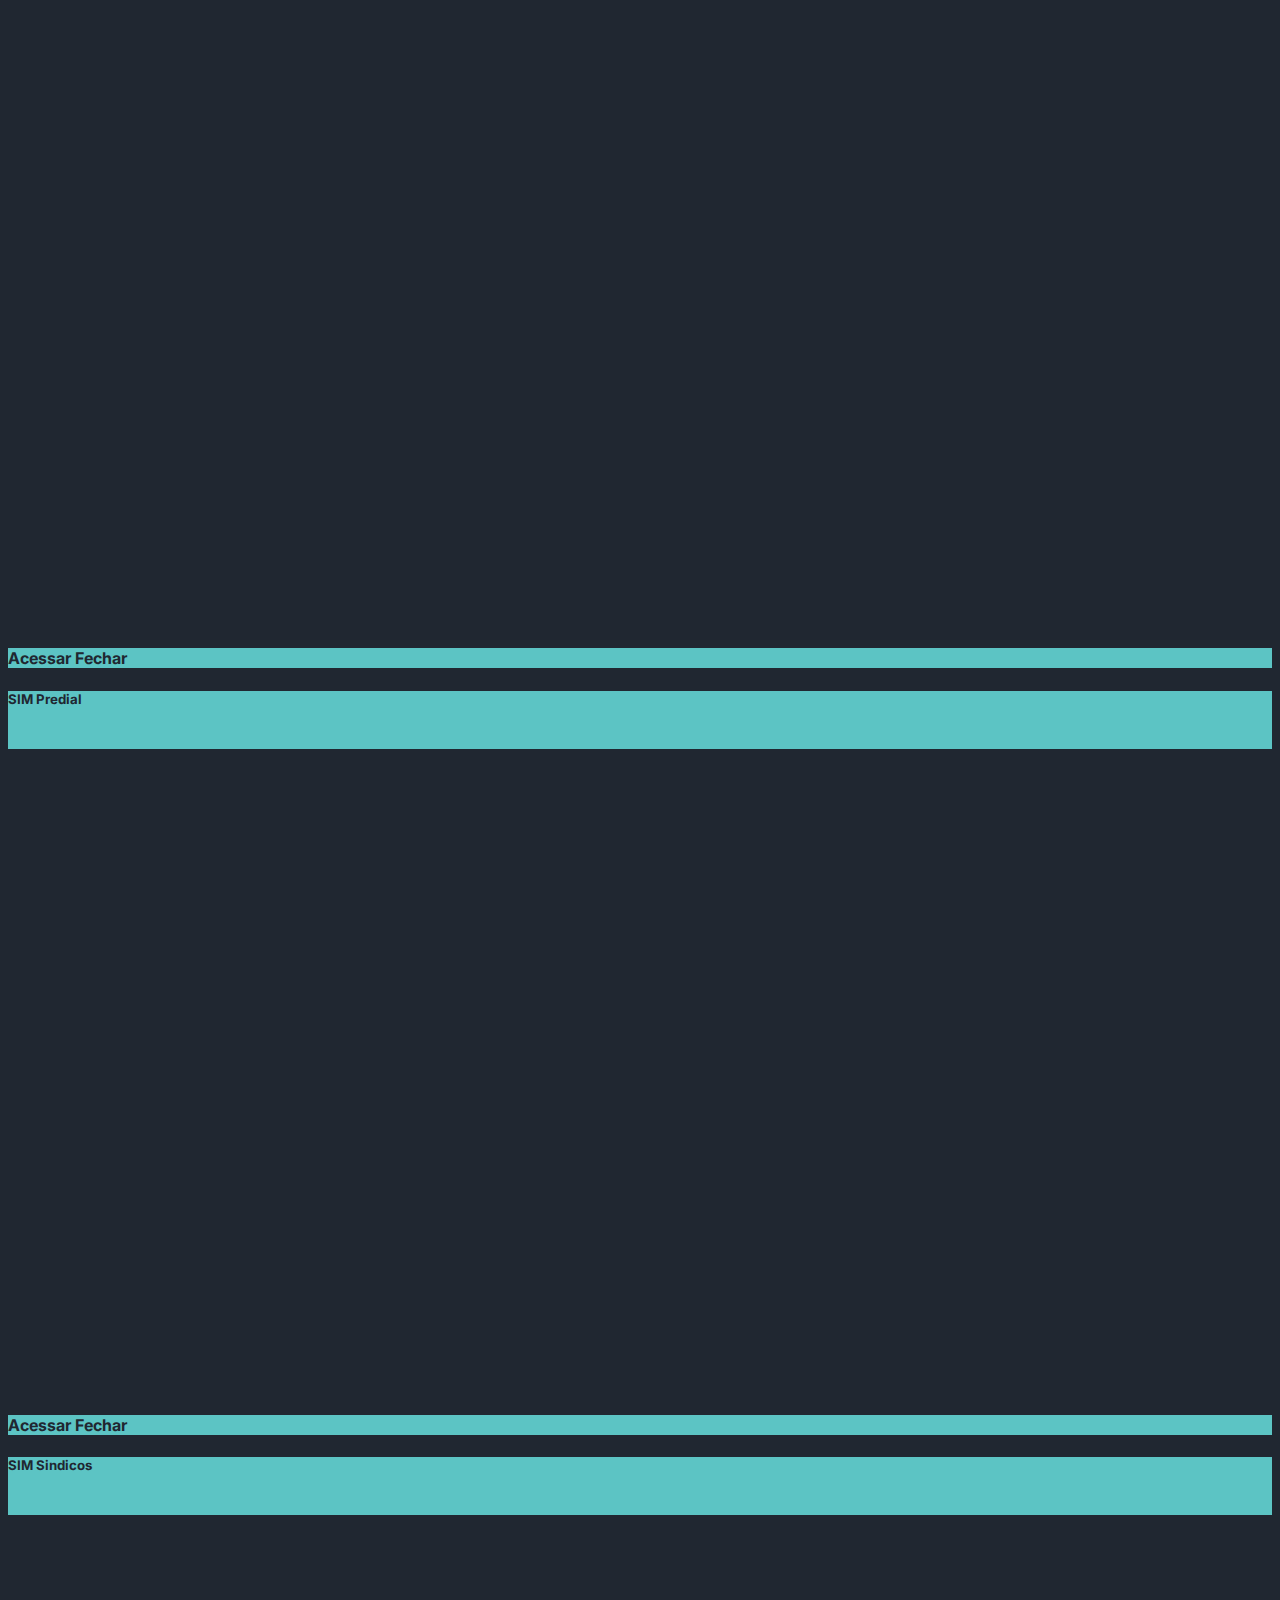
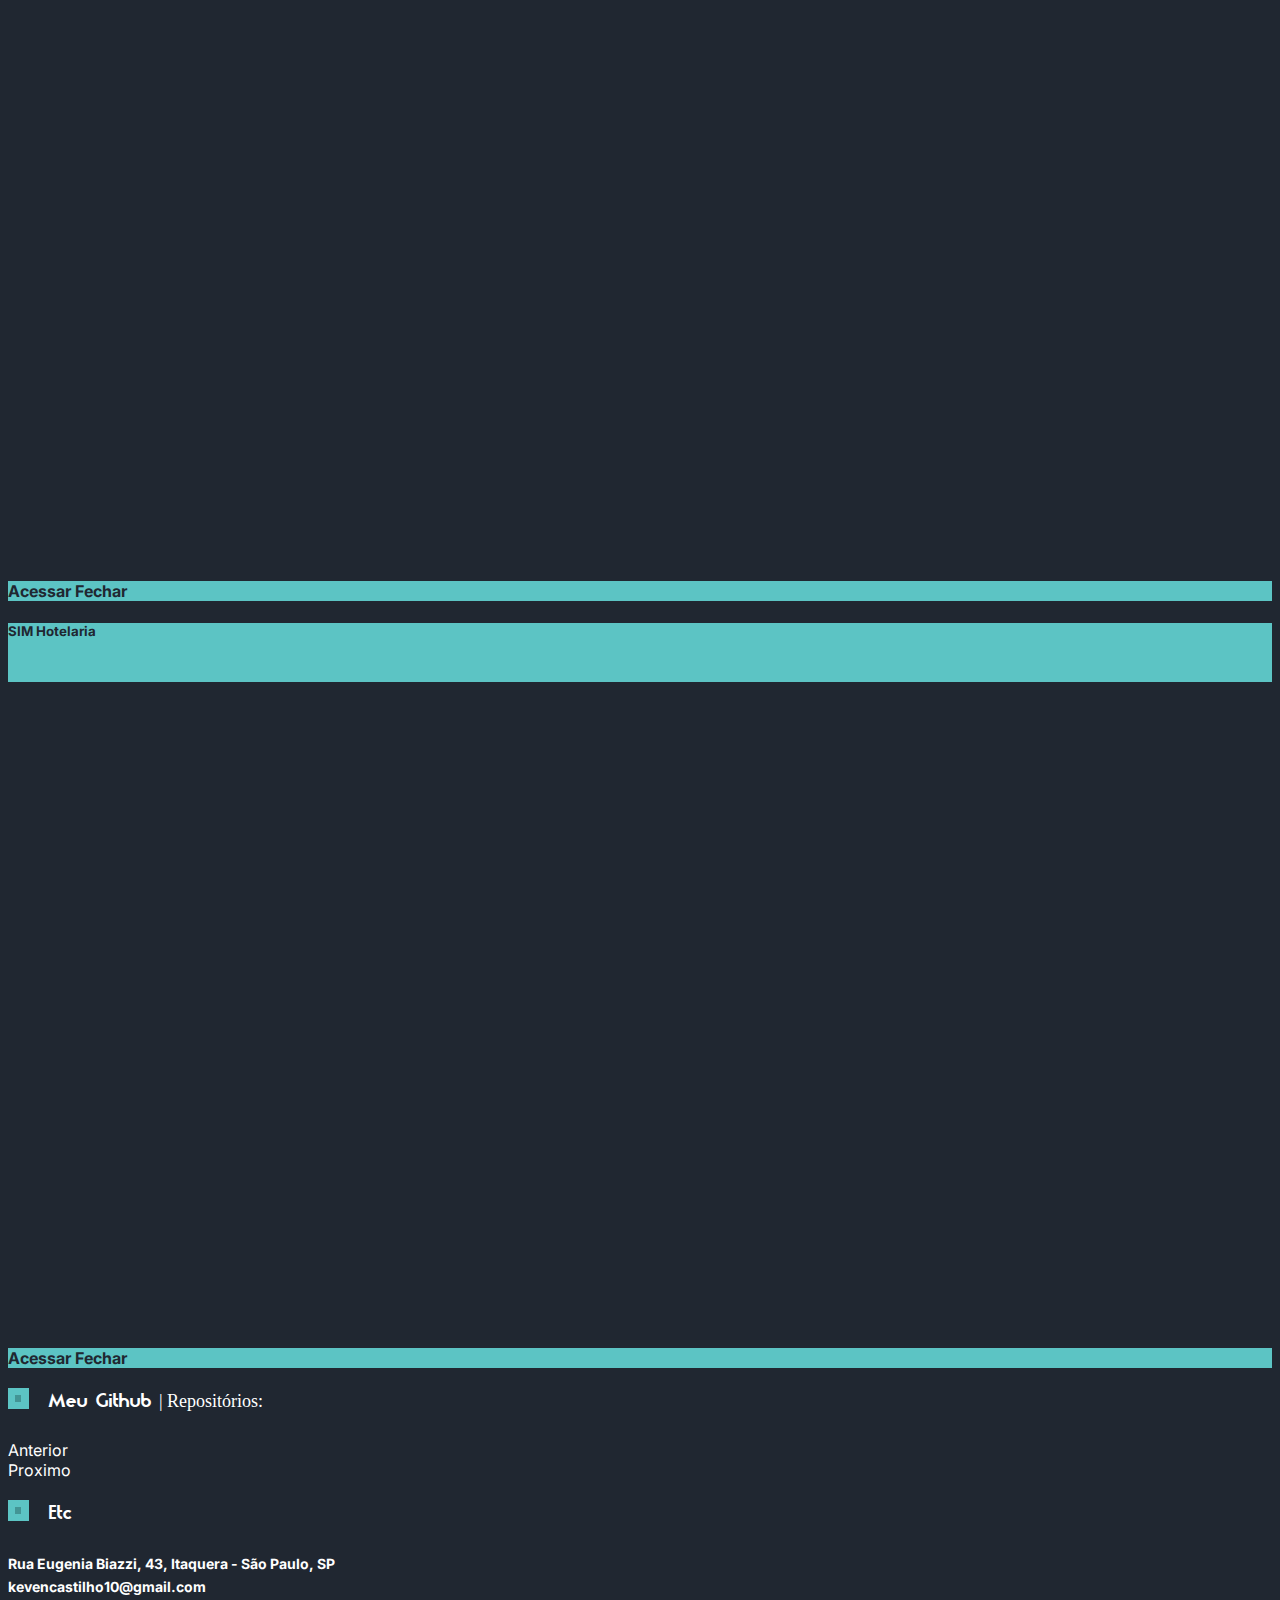
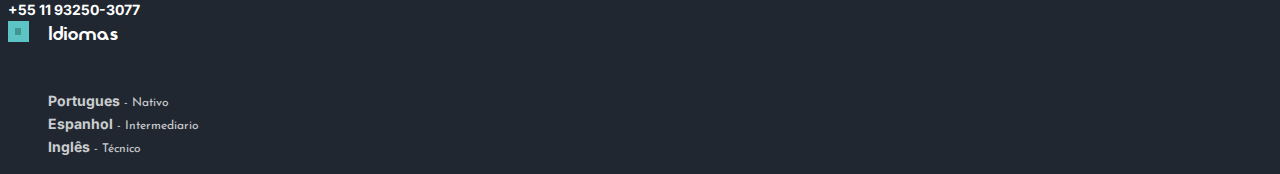
==== commit 67536d2a: "Atualização dos Links de Projetos" ====
--- a/index.html
+++ b/index.html
@@ -10,74 +10,7 @@
 	<link rel="stylesheet" href="https://cdn.jsdelivr.net/npm/bootstrap@5.1.3/dist/css/bootstrap.min.css" integrity="sha384-1BmE4kWBq78iYhFldvKuhfTAU6auU8tT94WrHftjDbrCEXSU1oBoqyl2QvZ6jIW3" crossorigin="anonymous">
 	<link rel="stylesheet" href="https://cdnjs.cloudflare.com/ajax/libs/fancybox/3.2.5/jquery.fancybox.min.css">
 	<link rel="stylesheet" href="https://bootswatch.com/5/superhero/bootstrap.min.css" />
-	<style>
-	.card-text {
-		overflow: hidden;
-		text-overflow: ellipsis;
-		display: -webkit-box;
-		-webkit-line-clamp: 1;
-		-webkit-box-orient: vertical;
-	}
-	.card-header {
-		max-width: 500px;
-		white-space: nowrap;
-		overflow: hidden;
-		text-overflow: ellipsis;
-	}
-	.gitcont {
-		font-family: cursive;
-	}
-	.bg-js {
-		background-color: #323330;
-	}
-	.bg-jquery {
-		background-color: #7ACEF4;
-	}
-	.bg-php{
-		background-color: #777bb4;
-	}
-	.bg-c{
-		background-color: #00599c;
-	}
-	.bg-csharp {
-		background-color: #239120;
-	}
-	.bg-java{
-		background-color: #ed8b00;
-	}
-	.bg-mysql{
-		background-color: #00758f;
-	}
-	.bg-firebird{
-		background-color: #621708;
-	}
-	.bg-site{
-		background-color: #439595;
-	}
-	.card-left{
-		line-height: 45px;
-	}
-	.card-right{
-		line-height: 45px;
-	}
-	.ver{
-		text-decoration: none;
-		color: #fff;
-	}
-	.ver:hover{
-		cursor: pointer;
-		color: #5CC4C4;
-	}
-	.hid{
-		display: none !important;
-	}
-	.svg {
-		padding: 5px 20px;
-		background-color: #439595;
-		font-family: monospace;
-		text-transform: initial;
-	}
-	</style>
+
 	<script src="https://smtpjs.com/v3/smtp.js"></script>
 	<script src="https://code.jquery.com/jquery-3.2.1.js"></script>
 	<script src="https://cdnjs.cloudflare.com/ajax/libs/fancybox/3.2.5/jquery.fancybox.min.js"></script>
@@ -489,11 +422,11 @@
 		</div>
 	</div>
 </br>
+
 <h2 class="code-line" data-line-start=5 data-line-end=6 >
-	Todas as linguagens já utilizadas :
+	<a onclick="show('todas_linguagens')" class="ver">Todas as linguagens já utilizadas:&nbsp&nbsp&nbsp&nbsp&nbsp&nbsp&nbsp<i id="i_linguagem" class="fa-solid fa-eye-slash"></i></a>
 </h2>
-
-<div class="row mb-3" id="linguagem_utilizada">
+<div class="row hid mb-3" id="todas_linguagens">
 	<div class="col-12">
 		<div class="table-responsive">
 			<table class="table">
@@ -942,7 +875,7 @@
 	<div class="row">
 
 		<div class="col-4 col-sm-3">
-			<a data-fancybox="iframe" data-src="https://kmc.rf.gd/Projetos/Sites/RMO/" href="javascript:;" class="exp-link">
+			<a data-bs-toggle="modal" data-bs-target="#mod_RMO" class="exp-link">
 				<div class="row">
 					<div class="col-12 col-sm-6">
 						<img src="assets/images/rmo.png" class="exp-img img-thumbnail" />
@@ -958,7 +891,7 @@
 		</div>
 
 		<div class="col-4 col-sm-3">
-			<a data-fancybox="iframe" data-src="https://gruposipar.com/SIM_Predial/" href="javascript:;" class="exp-link">
+			<a data-bs-toggle="modal" data-bs-target="#mod_Predial" class="exp-link">
 				<div class="row">
 					<div class="col-12 col-sm-6">
 						<img src="assets/images/predial.png" class="exp-img img-thumbnail" />
@@ -974,7 +907,7 @@
 		</div>
 
 		<div class="col-4 col-sm-3 mb-5">
-			<a data-fancybox="iframe" data-src="https://gruposipar.com/SIM_Sindicos/" href="javascript:;" class="exp-link">
+			<a data-bs-toggle="modal" data-bs-target="#mod_Sindico" class="exp-link">
 				<div class="row">
 					<div class="col-12 col-sm-6">
 						<img src="assets/images/sindico.png" class="exp-img img-thumbnail" />
@@ -990,7 +923,7 @@
 		</div>
 
 		<div class="col-4 col-sm-3">
-			<a data-fancybox="iframe" data-src="https://gruposipar.com/SIM_Hotelaria/" href="javascript:;" class="exp-link">
+			<a data-bs-toggle="modal" data-bs-target="#mod_Hotelaria" class="exp-link">
 				<div class="row">
 					<div class="col-12 col-sm-6">
 						<img src="assets/images/hotelaria.png" class="exp-img img-thumbnail" />
@@ -1003,6 +936,122 @@
 					</div>
 				</div>
 			</a>
+		</div>
+	</div>
+
+	<div class="modal fade" id="mod_RMO" tabindex="-1" aria-labelledby="mod_RMOLabel" aria-hidden="true">
+		<div class="modal-dialog modal-xl">
+			<div class="modal-content">
+				<div class="modal-header">
+					<h5 class="modal-title" id="mod_RMOLabel">Ragnarok Mobile Offline</h5>
+					<button type="button" class="btn-close" data-bs-dismiss="modal" aria-label="Close"></button>
+				</div>
+				<div class="modal-body modal-iframe">
+					<iframe
+						src="http://kmc.rf.gd/Projetos/Sites/RMO/"
+						loading="lazy"
+						class="i_projetos"
+						name="projeto"
+						scrolling="yes"
+						frameborder="0"
+						marginheight="0px"
+						marginwidth="0px"
+						allowfullscreen
+					>
+				</iframe>
+				</div>
+				<div class="modal-footer">
+					<button type="button" class="btn btn-dark" data-bs-dismiss="modal">Acessar</button>
+					<button type="button" class="btn btn-secondary" data-bs-dismiss="modal">Fechar</button>
+				</div>
+			</div>
+		</div>
+	</div>
+
+	<div class="modal fade" id="mod_Predial" tabindex="-1" aria-labelledby="mod_PredialLabel" aria-hidden="true">
+		<div class="modal-dialog modal-xl">
+			<div class="modal-content">
+				<div class="modal-header">
+					<h5 class="modal-title" id="mod_PredialLabel">SIM Predial</h5>
+					<button type="button" class="btn-close" data-bs-dismiss="modal" aria-label="Close"></button>
+				</div>
+				<div class="modal-body modal-iframe">
+					<iframe
+						src="https://gruposipar.com/SIM_Predial/"
+						loading="lazy"
+						class="i_projetos"
+						name="projeto"
+						scrolling="yes"
+						frameborder="0"
+						marginheight="0px"
+						marginwidth="0px"
+						allowfullscreen
+					>
+				</iframe>
+				</div>
+				<div class="modal-footer">
+					<button type="button" class="btn btn-dark" data-bs-dismiss="modal">Acessar</button>
+					<button type="button" class="btn btn-secondary" data-bs-dismiss="modal">Fechar</button>
+				</div>
+			</div>
+		</div>
+	</div>
+
+	<div class="modal fade" id="mod_Sindico" tabindex="-1" aria-labelledby="mod_SindicoLabel" aria-hidden="true">
+		<div class="modal-dialog modal-xl">
+			<div class="modal-content">
+				<div class="modal-header">
+					<h5 class="modal-title" id="mod_SindicoLabel">SIM Sindicos</h5>
+					<button type="button" class="btn-close" data-bs-dismiss="modal" aria-label="Close"></button>
+				</div>
+				<div class="modal-body modal-iframe">
+					<iframe
+						src="https://gruposipar.com/SIM_Sindicos/"
+						loading="lazy"
+						class="i_projetos"
+						name="projeto"
+						scrolling="yes"
+						frameborder="0"
+						marginheight="0px"
+						marginwidth="0px"
+						allowfullscreen
+					>
+				</iframe>
+				</div>
+				<div class="modal-footer">
+					<button type="button" class="btn btn-dark" data-bs-dismiss="modal">Acessar</button>
+					<button type="button" class="btn btn-secondary" data-bs-dismiss="modal">Fechar</button>
+				</div>
+			</div>
+		</div>
+	</div>
+
+	<div class="modal fade" id="mod_Hotelaria" tabindex="-1" aria-labelledby="mod_HotelariaLabel" aria-hidden="true">
+		<div class="modal-dialog modal-xl">
+			<div class="modal-content">
+				<div class="modal-header">
+					<h5 class="modal-title" id="mod_HotelariaLabel">SIM Hotelaria</h5>
+					<button type="button" class="btn-close" data-bs-dismiss="modal" aria-label="Close"></button>
+				</div>
+				<div class="modal-body modal-iframe">
+					<iframe
+						src="https://gruposipar.com/SIM_Hotelaria/admin/"
+						loading="lazy"
+						class="i_projetos"
+						name="projeto"
+						scrolling="yes"
+						frameborder="0"
+						marginheight="0px"
+						marginwidth="0px"
+						allowfullscreen
+					>
+				</iframe>
+				</div>
+				<div class="modal-footer">
+					<button type="button" class="btn btn-dark" data-bs-dismiss="modal">Acessar</button>
+					<button type="button" class="btn btn-secondary" data-bs-dismiss="modal">Fechar</button>
+				</div>
+			</div>
 		</div>
 	</div>
 </section>
--- a/assets/css/style.css
+++ b/assets/css/style.css
@@ -34,6 +34,21 @@
 
 a {
 	text-decoration: none !important;
+}
+
+.i_projetos{
+	width: 100%;
+	height: 100%;
+	border:0px #ffffff none;
+	margin: 0px !important;
+	padding: 0px !important;
+	position: absolute;
+	top: 0px;
+	left: 0px
+}
+
+.modal-iframe{
+	height: calc(74vh);
 }
 
 .navbar {
@@ -369,6 +384,10 @@
 	line-height: 12px;
 	color: #FFFFFF;
 	margin-bottom: 0px !important;
+}
+
+.exp-link{
+	cursor: pointer !important;
 }
 
 ul.etc {
@@ -490,6 +509,73 @@
 	height: 480px !important;
 }
 
+.card-text {
+	overflow: hidden;
+	text-overflow: ellipsis;
+	display: -webkit-box;
+	-webkit-line-clamp: 1;
+	-webkit-box-orient: vertical;
+}
+.card-header {
+	max-width: 500px;
+	white-space: nowrap;
+	overflow: hidden;
+	text-overflow: ellipsis;
+}
+.gitcont {
+	font-family: cursive;
+}
+.bg-js {
+	background-color: #323330;
+}
+.bg-jquery {
+	background-color: #7ACEF4;
+}
+.bg-php{
+	background-color: #777bb4;
+}
+.bg-c{
+	background-color: #00599c;
+}
+.bg-csharp {
+	background-color: #239120;
+}
+.bg-java{
+	background-color: #ed8b00;
+}
+.bg-mysql{
+	background-color: #00758f;
+}
+.bg-firebird{
+	background-color: #621708;
+}
+.bg-site{
+	background-color: #439595;
+}
+.card-left{
+	line-height: 45px;
+}
+.card-right{
+	line-height: 45px;
+}
+.ver{
+	text-decoration: none;
+	color: #fff;
+}
+.ver:hover{
+	cursor: pointer;
+	color: #5CC4C4;
+}
+.hid{
+	display: none !important;
+}
+.svg {
+	padding: 5px 20px;
+	background-color: #439595;
+	font-family: monospace;
+	text-transform: initial;
+}
+
 @media (max-width: 767px) {
 	h2.main-top {
 		font-size: 45px;
